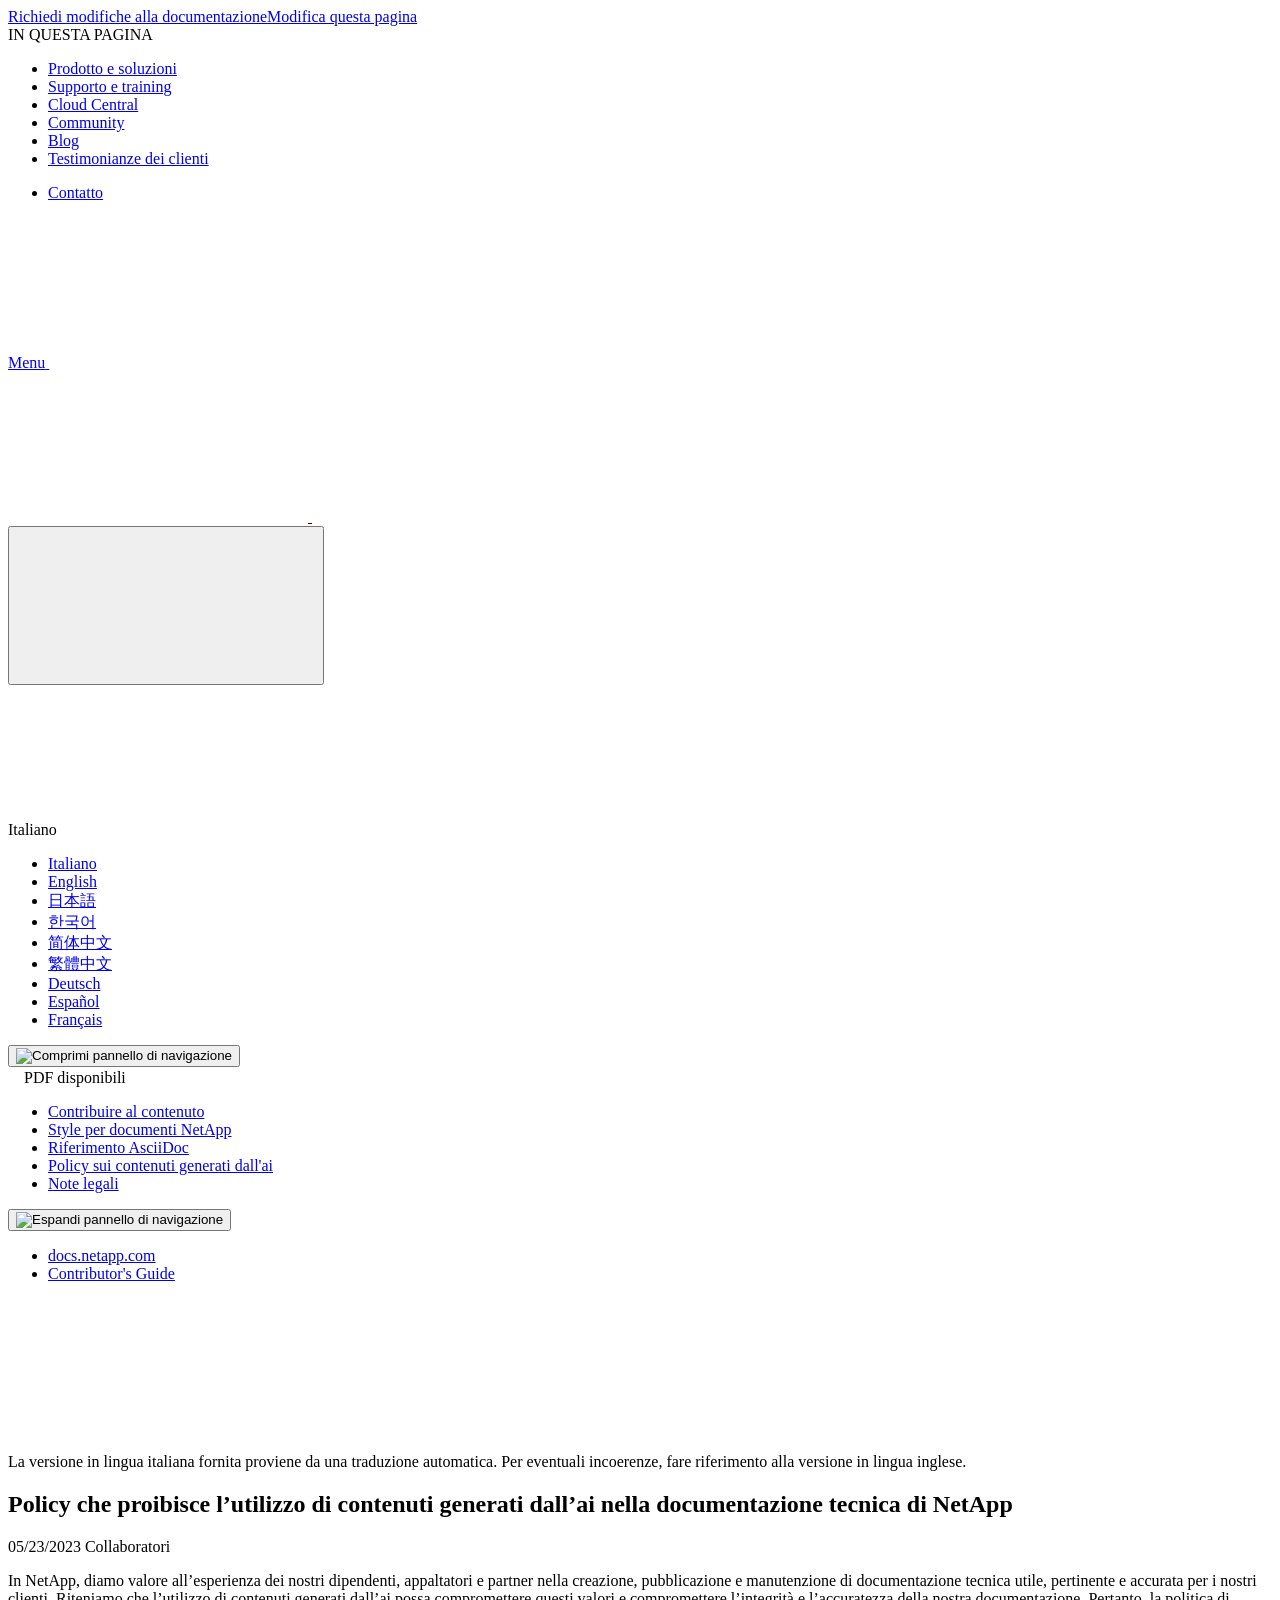
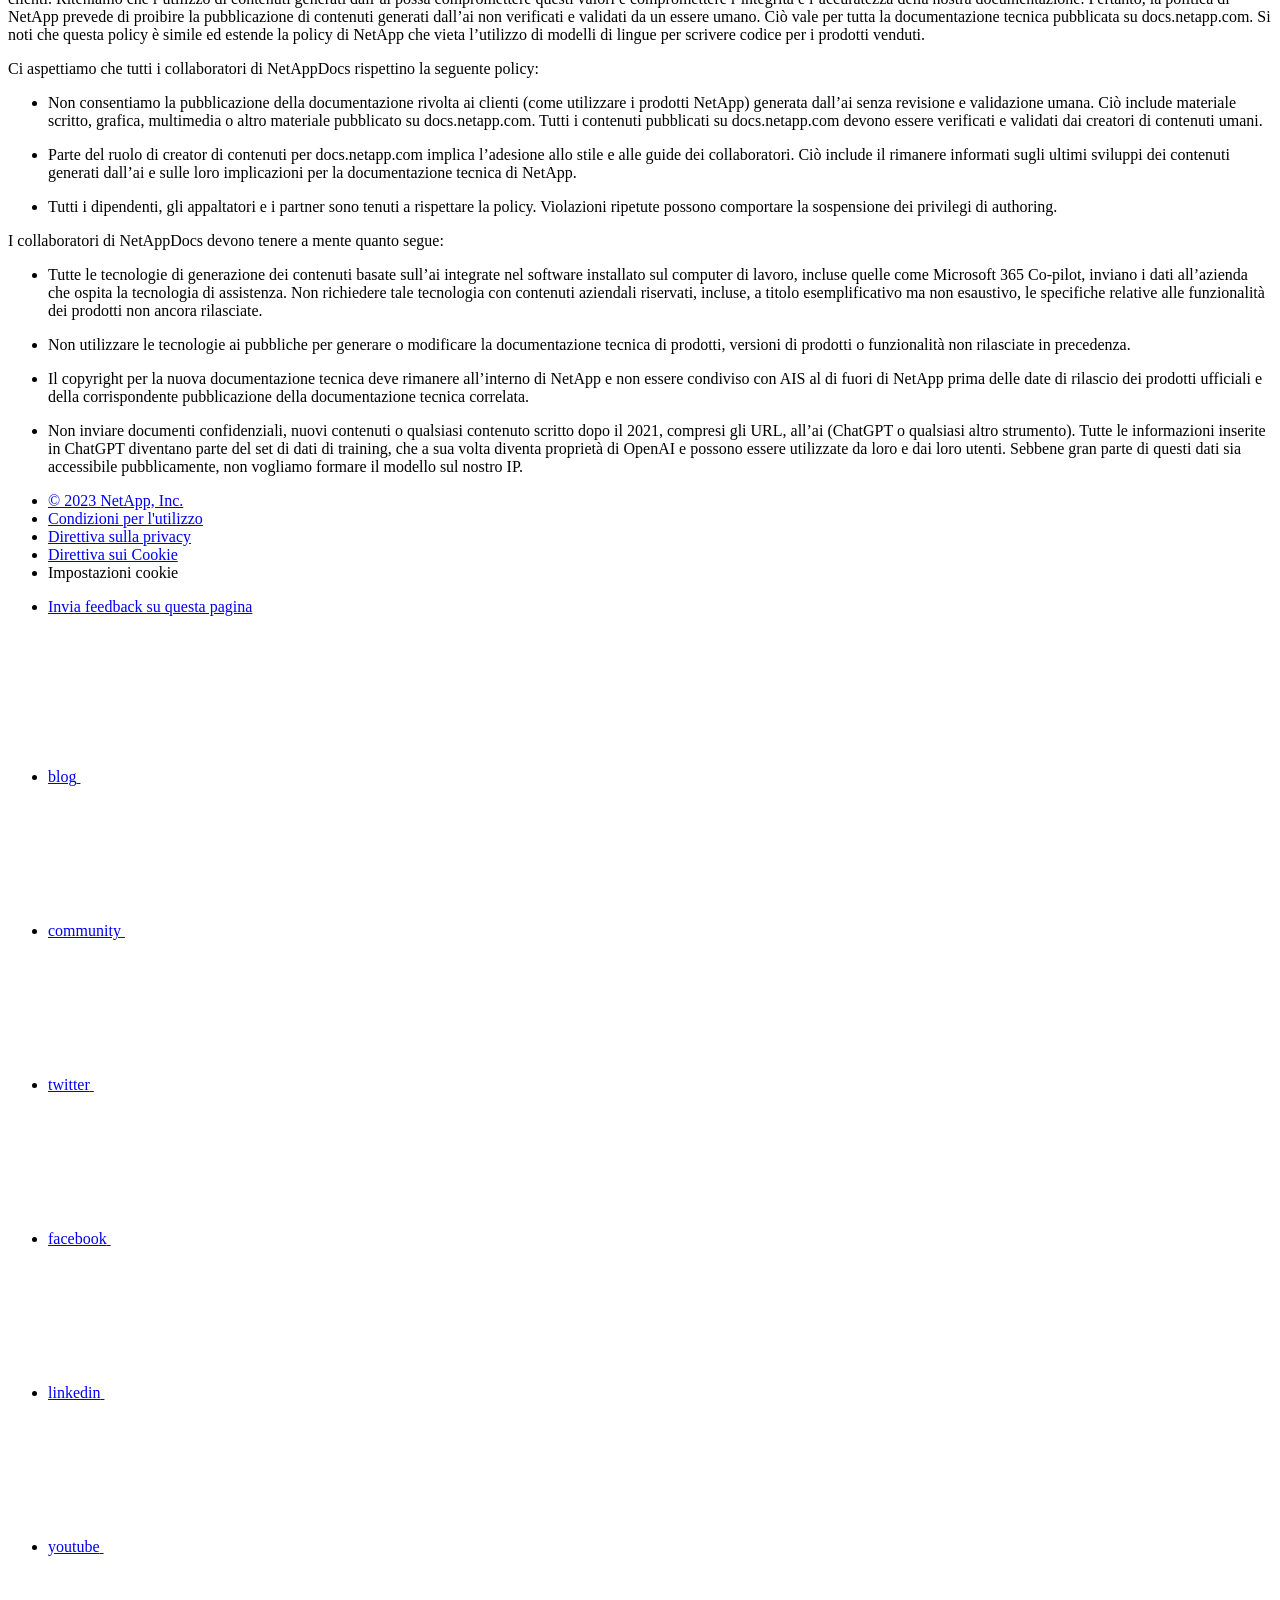
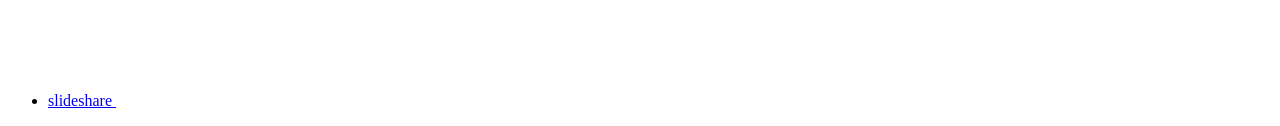
==== ai-policy.html @ 7e646322 "Built from d47c347 NetAppDocs/netappdocs-build@73ca6c326a582395d28c7fc24592a8a6bb7efa25" ====
<!DOCTYPE html>
<html lang="it">
  <head class="at-element-marker">
  <title>Policy che proibisce l&#8217;utilizzo di contenuti generati dall&#8217;ai nella documentazione tecnica di NetApp</title>
  <meta charset="utf-8">
  <meta http-equiv="x-ua-compatible" content="ie=edge,chrome=1">
  <meta http-equiv="language" content="en">
  <meta name="viewport" content="width=device-width, initial-scale=1">
  <meta property="og:title" content="Policy che proibisce l&#8217;utilizzo di contenuti generati dall&#8217;ai nella documentazione tecnica di NetApp" />
	<meta property="og:type" content="website" />
	<meta property="og:url" content="https://docs.netapp.com/it-it/contribute/ai-policy.html" />
	<meta property="og:description" content="" />
  <meta property="og:image" content="https://docs.netapp.com/it-it/contribute/images/logo-tophat-social.png" />
  <meta property="og:image:alt" content="NetApp Logo" />
  <meta name="format-detection" content="telephone=no">
  <meta http-equiv="Content-Type" content="text/html; charset=utf-8">
  <meta http-equiv="encoding" content="utf-8">
  <meta http-equiv="nss-type" content="Product Documentation"/>
  <meta http-equiv="nss-subtype" content="User Guide"/><meta name="description" content="">
  <meta name="keywords" content=" "><!-- Icons -->
  <link rel="icon" href="/it-it/contribute/images/favicon.ico" type="image/x-icon">

  <!-- RSS Feed --><!-- CSS Definitions: NetApp CSS should be defined after generic css -->

  <!-- Elastic Search -->
  <link rel="stylesheet" href="//cdn.jsdelivr.net/searchkit/0.10.0/theme.css">

  <!-- Combined CSS -->
  <link rel="stylesheet" type="text/css" href="/it-it/contribute/css/netappdocs.css">

  
  <link rel="stylesheet" href="/it-it/contribute/css/landing-page.css" type="text/css">
  <link rel="stylesheet" href="/it-it/contribute/css/tabbed-blocks.css" type="text/css">
  <!-- Canonical url -->
  <link rel="canonical" href="https://docs.netapp.com/it-it/contribute/ai-policy.html" />
  <link rel="alternate" hreflang="x-default" href="https://docs.netapp.com/us-en/contribute/ai-policy.html" />
  <link rel="alternate" hreflang="it" href="https://docs.netapp.com/it-it/contribute/ai-policy.html" />
  <link rel="alternate" hreflang="en" href="https://docs.netapp.com/us-en/contribute/ai-policy.html" />
  <link rel="alternate" hreflang="ja" href="https://docs.netapp.com/ja-jp/contribute/ai-policy.html" />
  <link rel="alternate" hreflang="ko" href="https://docs.netapp.com/ko-kr/contribute/ai-policy.html" />
  <link rel="alternate" hreflang="zh-Hans" href="https://docs.netapp.com/zh-cn/contribute/ai-policy.html" />
  <link rel="alternate" hreflang="zh-Hant" href="https://docs.netapp.com/zh-tw/contribute/ai-policy.html" />
  <link rel="alternate" hreflang="de" href="https://docs.netapp.com/de-de/contribute/ai-policy.html" />
  <link rel="alternate" hreflang="es" href="https://docs.netapp.com/es-es/contribute/ai-policy.html" />
  <link rel="alternate" hreflang="fr" href="https://docs.netapp.com/fr-fr/contribute/ai-policy.html" />
  <link rel='stylesheet' href='/it-it/contribute/css/na-feature.css' type='text/css'><!-- Top level site integrations --><script>
    function addAdobeLaunch(adobeId) {
      var head = document.getElementsByTagName('head')[0];
      var adobe = document.createElement("script");
      adobe.type = "text/plain";
      adobe.className = "optanon-category-C0002";
      adobe.src = "//assets.adobedtm.com/60287eadf1ee/c284da483c83/"+adobeId+".min.js";
      head.appendChild(adobe);
    }

    function addGoogleAnalytics(gtagId) {
      var google = document.createElement("script");
      google.type = "text/plain";
      google.className = "optanon-category-C0002";
      google.src = "https://www.googletagmanager.com/gtag/js?id="+gtagId;
      var head = document.getElementsByTagName('head')[0];
      head.appendChild(google);

      window.dataLayer = window.dataLayer || [];
      function gtag(){dataLayer.push(arguments);}
      gtag('js', new Date());
      gtag('config', gtagId);
    }

    function addConsent(consentId) {
      var head = document.getElementsByTagName('head')[0];
      var onetrustConsent = document.createElement("script");
      onetrustConsent.type = "text/javascript";
      onetrustConsent.src = "https://cdn.cookielaw.org/consent/"+consentId+"/OtAutoBlock.js";
      head.appendChild(onetrustConsent);

      var onetrustScript = document.createElement("script");
      onetrustScript.type = "text/javascript";
      onetrustScript.src = "https://cdn.cookielaw.org/scripttemplates/otSDKStub.js";
      onetrustScript.charset = "UTF-8";
      onetrustScript.dataset.documentLanguage = "true";
      onetrustScript.dataset.domainScript = consentId;
      head.appendChild(onetrustScript);
    }addConsent("72570c5c-fe30-465f-b0e0-b77f7fb4ae34");
    addAdobeLaunch("launch-e9ff3acac59f");
    addGoogleAnalytics("UA-81697994-3");function OptanonWrapper() { }
  </script>
  <script src="https://cdnjs.cloudflare.com/ajax/libs/jquery/2.1.4/jquery.min.js"></script>
  <script src="https://cdnjs.cloudflare.com/ajax/libs/jquery-cookie/1.4.1/jquery.cookie.min.js"></script>

  <!-- Used for Product Family Page Sidebar Visibility --><!-- Used to import Promise for IE. Required for SearchKit -->
  <script src="https://cdnjs.cloudflare.com/ajax/libs/bluebird/3.3.5/bluebird.min.js"></script><script src='/it-it/contribute/js/na-search.js'></script><script src='/it-it/contribute/js/na-pagenav.js'></script><script src='/it-it/contribute/js/na-utility.js'></script>
 <!--  
  <link rel='stylesheet' href='/it-it/contribute/css/prism.css' type='text/css'>
  <link rel='stylesheet' href='/it-it/contribute/css/prism-netapp.css' type='text/css'>
 -->

  <!-- <script src='/it-it/contribute/js/na-utility.js'></script> -->
  <script src='/it-it/contribute/js/clouddocs.js'></script>
  <script src='/it-it/contribute/js/jquery.navgoco.min.js'></script>
  <script src="https://maxcdn.bootstrapcdn.com/bootstrap/3.3.7/js/bootstrap.min.js" integrity="sha384-Tc5IQib027qvyjSMfHjOMaLkfuWVxZxUPnCJA7l2mCWNIpG9mGCD8wGNIcPD7Txa" crossorigin="anonymous"></script>
  <!-- <script src='/it-it/contribute/js/toc.js'></script> -->
  <!-- <script src='/it-it/contribute/js/customscripts.js'></script> --><script>
      $(document).ready(function() {
          
          var collapseOnInit = true;
          

          var navSettings = {
              "caretHtml": '',
              "accordion": collapseOnInit,
              "openClass": 'active', // open
              "save": false, // leave false or nav highlighting doesn't work right
              "cookie": {
                  "name": 'navgoco',
                  "expires": false,
                  "path": '/'
              },
              "slide": {
                  "duration": 400,
                  "easing": 'swing'
              }
          };

          // Initialize navgoco with default options
          $("#mysidebar").navgoco(navSettings);
          

          $("#collapseAll").click(function(e) {
              e.preventDefault();
              $("#mysidebar").navgoco('toggle', false);
          });

          $("#expandAll").click(function(e) {
              e.preventDefault();
              $("#mysidebar").navgoco('toggle', true);
          });

          $(".sidebar-nav-container").on("scroll", function() {
            $.cookie("sidebarScroll", $(".sidebar-nav-container").scrollTop(), {
              path    : "/it-it/contribute"  
            });
          });
          $(function() {
            if ($.cookie("sidebarScroll")) {
              $(".sidebar-nav-container").scrollTop($.cookie("sidebarScroll"));
            }
          });

      });

  </script>
  <script>
      $(document).ready(function() {
          $("#tg-sb-link").click(function() {
              $("#tg-sb-sidebar").toggle();
              $("#tg-sb-content").toggleClass('col-md-9');
              $("#tg-sb-content").toggleClass('col-md-12');
              $("#tg-sb-icon").toggleClass('fa-toggle-on');
              $("#tg-sb-icon").toggleClass('fa-toggle-off');
          });
      });
  </script>
  <script src='/it-it/contribute/js/custom-dropdown.js'></script>
  <script src='/it-it/contribute/js/FileSaver.min.js'></script>
  <script src='/it-it/contribute/js/jszip-utils.min.js'></script>
  <script src='/it-it/contribute/js/jszip.min.js'></script>
  <!-- <script src='/it-it/contribute/js/pdf-ux.js'></script> -->
</head>


  <body class role="document" data-flavor="">
    <div id="page" class="n-off-canvas-menu">
      <div class="n-off-canvas-menu__menu"><!--TODO: Add offcanvas code --></div>
      <div class="n-off-canvas-menu__content-wrap">
        <header class="site-header" id="banner">
  
  <!-- Start Page Toolbar -->
  
  <div class="page-nav-toolbar"><div class="page-nav-contribute"><a target="_blank" href="https://github.com/NetAppDocs/contribute.it-it/issues/new?template=new-from-page.yml&page-url=https://docs.netapp.com/it-it/contribute/ai-policy.html&page-title=Policy che proibisce l&#8217;utilizzo di contenuti generati dall&#8217;ai nella documentazione tecnica di NetApp" class="page-nav-contribute-link" role="button"><img src="/it-it/contribute/images/discuss-sm.svg" alt="" class="github-icon" />Richiedi modifiche alla documentazione</a><a target="_blank" href="https://github.com/NetAppDocs/contribute/blob/main/ai-policy.adoc" class="page-nav-contribute-link" role="button"><img src="/it-it/contribute/images/edit-sm.svg" alt="" class="github-icon" />Modifica questa pagina</a><a target="_blank" href="https://docs.netapp.com/us-en/contribute/" class="page-nav-contribute-link" style="visibility: hidden;" ><img src="/it-it/contribute/images/article-sm.svg" alt="" class="github-icon" />Scopri come collaborare</a></div>
    <div class="page-nav-container">
      <nav class="page-nav-fixed">
        <div class="page-nav-title">IN QUESTA PAGINA</div>
        <div class="page-nav-links">
          <ul class="page-nav-inner" id="page-menu"></ul>
        </div>
      </nav>
    </div>
  </div>
  
  
  <!-- Start top_hat -->
  <div class="n-top-hat">
    <div class="n-container">
      <div class="n-top-hat__cross-property-nav">
        <ul class="n-top-hat__list">
          <li class="n-top-hat__list-item">
            <a href="https://www.netapp.com/products-a-z/" class="n-top-hat__link">Prodotto e soluzioni</a>
          </li>
          <li class="n-top-hat__list-item">
            <a href="https://www.netapp.com/support-and-training/netapp-university/" class="n-top-hat__link">Supporto e training</a>
          </li>
          <li class="n-top-hat__list-item">
            <a href="https://cloud.netapp.com" class="n-top-hat__link">Cloud Central</a>
          </li>
          <li class="n-top-hat__list-item">
            <a href="https://community.netapp.com/" class="n-top-hat__link">Community</a>
          </li>
          <li class="n-top-hat__list-item">
            <a href="https://blog.netapp.com/" class="n-top-hat__link">Blog</a>
          </li>
          <li class="n-top-hat__list-item">
            <a href="https://customers.netapp.com/en/" class="n-top-hat__link">Testimonianze dei clienti</a>
          </li>
        </ul>
      </div>
      <div class="n-top-hat__utils">
        <ul class="n-top-hat__list">
          <li class="n-top-hat__list-item">
            <a href="https://www.netapp.com/company/contact-us/" target="_self" class="n-top-hat__link" data-ntap-ui="contact-us">Contatto</a>
          </li>
        </ul>
      </div>
    </div>
  </div>
  <!-- End top_hat -->

  <!-- Start property bar -->
  <style>
    .n-property-navigation-bar__menus--desktop-experience .n-menu--mega__default-content__heading span {
    color: #34B0FF;
    }
  </style>
  <div class="n-property-bar " data-ntap-ui="sticky-nav">
    <div class="n-property-bar__inner-wrap">
      <div class="n-property-bar__menu-toggle">
        <a href="#" class="n-property-bar__menu-toggle-link">
          <span class="n-property-bar__menu-toggle-text">Menu</span>
          <svg class="n-icon-bars n-property-bar__menu-toggle-icon" aria-labelledby="title">
            <title>bars</title>
            <use xlink:href="/it-it/contribute/images/sprite.svg#bars"></use>
          </svg>
        </a>
      </div>
      <div class="n-property-bar__property-mark ">
        <a href="https://www.netapp.com" class="n-property-bar__property-link">
          <div class="n-property-bar__logo">
            <svg class="n-icon-netapp-mark n-icon-netapp-mark n-property-bar__netapp-mark-icon" aria-labelledby="title">
              <title>netapp-mark</title>
              <use xlink:href="/it-it/contribute/images/sprite.svg#netapp-mark"></use>
            </svg>
            <svg class="n-icon-netapp-logo n-property-bar__logo-svg" aria-labelledby="title">
              <title>netapp-logo</title>
              <use xlink:href="/it-it/contribute/images/sprite.svg#netapp-logo"></use>
            </svg>
          </div>
        </a>
      </div>

      
      
      
      <div class="search-property-bar">
        <div id="search-demo-container" class="searchbox n-property-bar__search">
          <div id="react-search" 
          data-search-html="/it-it/contribute/search.html"
          data-type="widget" 
          data-placeholder="Esplora la documentazione"
          data-no-results-found="Nessun risultato per {query}"
          data-did-you-mean="Cerca {suggestion}."
          data-no-results-found-did-you-mean="Nessun risultato per {query}. Intendi {suggestion}?"
          data-results-found="{hitCount} risultati trovati"
          data-error-message="Si è verificato un problema durante il recupero dei risultati. Riprova."
          data-error-reset="Reimposta ricerca"
          data-sk-es-pf-indexes=""
          data-flavor=""></div>
          <button class="n-property-bar__search-toggle-button" type="button">
            <svg class="n-icon-search n-property-bar__search-toggle-button-icon" aria-labelledby="title">
              <title>search</title>
              <use xmlns:xlink="http://www.w3.org/1999/xlink" xlink:href="/it-it/contribute/images/sprite.svg#search"></use>
            </svg>
          </button>
        </div>
      </div>
      
    </div>
  </div>
  <div class="n-property-bar__toolbar">
    <!-- Start Language Selector --><div id="language-dropdown" class="custom-dropdown custom-dropdown-lang">
      <div class="custom-dropdown-select custom-dropdown-select-lang">
      <span class="lang-name">Italiano</span>
          <svg class="n-globe__icon" aria-labelledby="title">
            <title>globe</title>
            <use xmlns:xlink="http://www.w3.org/1999/xlink" xlink:href="/it-it/contribute/images/sprite.svg#globe"></use>
          </svg>
        </button>
      </div>

      <ul class="custom-dropdown-menu"><li>
          <a href="https://docs.netapp.com/it-it/contribute/ai-policy.html" target="_self"><span translate="no" class="notranslate">Italiano</span></a>
        </li><li>
          <a href="https://docs.netapp.com/us-en/contribute/ai-policy.html" target="_self"><span translate="no" class="notranslate">English</span></a>
        </li><li>
          <a href="https://docs.netapp.com/ja-jp/contribute/ai-policy.html" target="_self"><span translate="no" class="notranslate">日本語</span></a>
        </li><li>
          <a href="https://docs.netapp.com/ko-kr/contribute/ai-policy.html" target="_self"><span translate="no" class="notranslate">한국어</span></a>
        </li><li>
          <a href="https://docs.netapp.com/zh-cn/contribute/ai-policy.html" target="_self"><span translate="no" class="notranslate">简体中文</span></a>
        </li><li>
          <a href="https://docs.netapp.com/zh-tw/contribute/ai-policy.html" target="_self"><span translate="no" class="notranslate">繁體中文</span></a>
        </li><li>
          <a href="https://docs.netapp.com/de-de/contribute/ai-policy.html" target="_self"><span translate="no" class="notranslate">Deutsch</span></a>
        </li><li>
          <a href="https://docs.netapp.com/es-es/contribute/ai-policy.html" target="_self"><span translate="no" class="notranslate">Español</span></a>
        </li><li>
          <a href="https://docs.netapp.com/fr-fr/contribute/ai-policy.html" target="_self"><span translate="no" class="notranslate">Français</span></a>
        </li></ul>
    </div>
    <!-- End Language Selector -->

    <div class="n-property-bar__cta"></div>
  </div>
  <!-- End property bar -->
</header>


        <main id="n-main-content" class="n-main-content">
          <!-- Start Documentation Content -->
<div class="ie-main">
  <!-- Sidebar Column -->
  
  <div class="col-md-3" id="sidebar-height">
      <button id="btn-sidebar-collapse" onclick="hideSidebar()"><img src="/it-it/contribute/images/collapse.png" alt="Comprimi pannello di navigazione"></button>
      <div class="n-pdf-header">
  <a id="toggleButtonPdf" class="n-pdf-button" type="button">
    <img src="/it-it/contribute/images/pdf.png" alt="" width="16" height="16"/>PDF disponibili<span>
    </span>
  </a>
</div>
<div class="n-pdf-body-container">
  <ul id="toggleContainerPdf" class="n-pdf-body" style="display:none;"><li class="pdf-ux-container">
        
        
        
        <a target="_blank" href="/it-it/contribute/pdfs/fullsite-sidebar/Contribuisci_ai_contenuti_tecnici_di_NetApp_in_GitHub.pdf" >
          <img src="/it-it/contribute/images/pdf.png" alt="" width="16" height="16"/>PDF del sito di questa documentazione</a>






    <ul class="subfolders" id="pdf-remove" style="display:none;"><li class="active"></li></ul>
  



</li></ul>
  <div class="zip-pdf-link-container" style="display: none;">   
    <a href="#" id="zipPdf">
      <img src="/it-it/contribute/images/pdf-zip.png" alt="" width="16" height="16"/>
      <pre>Raccolta di documenti PDF separati<span class="zip-size"></span></pre>
    </a><div id="zip-link-popup" class="hide">
    <div class="inner-modal">
        <div class="downloading-progress">
            <div class="spinner"></div>
            <h1>Creating your file...</h1>
            <div>This may take a few minutes. Thanks for your patience.</div>
            <button class="cancel-download-btn" type="button">Cancel</button>
        </div>
        <div class="download-complete hide">
            <div class="done-icon">
                <svg xmlns="http://www.w3.org/2000/svg" width="24" height="24" viewBox="0 0 24 24"><path d="M20.285 2l-11.285 11.567-5.286-5.011-3.714 3.716 9 8.728 15-15.285z"/></svg>
            </div>
            <div>Your file is ready</div>
            <button class="cancel-download-btn" type="button">OK</button>
        </div>
    </div>
</div>
<script>
    $(".cancel-download-btn").click(function(){
        $("#zip-link-popup").addClass("hide");
        $("#zip-link-popup .downloading-progress").removeClass("hide");
        $("#zip-link-popup .download-complete").addClass("hide");
    });
</script></div>
</div>
<script>
  $("#toggleContainerPdf li.active:last-child").parents('ul.subfolders').toggle('display');
  $("#toggleButtonPdf").click(function () {
    $("#toggleContainerPdf").toggle('display');
    $(".n-pdf-body-container .zip-pdf-link-container").toggle('display');
  });
</script><div class="sidebar-nav-container" id="mysidebardiv">
  <ul id="mysidebar" class="nav"><li 
      data-pdf-exists="true" 
      data-pdf-filename="Contribuire al contenuto"
      data-li-level="1#" 
      class=" "
    ><a class="na-navbar-padding" href="/it-it/contribute/index.html">
        Contribuire al contenuto
      </a></li><li 
      data-pdf-exists="true" 
      data-pdf-filename="Style per documenti NetApp"
      data-li-level="1#" 
      class=" "
    ><a class="na-navbar-padding" href="/it-it/contribute/style.html">
        Style per documenti NetApp
      </a></li><li 
      data-pdf-exists="true" 
      data-pdf-filename="Riferimento AsciiDoc"
      data-li-level="1#" 
      class=" "
    ><a class="na-navbar-padding" href="/it-it/contribute/asciidoc_syntax.html">
        Riferimento AsciiDoc
      </a></li><li 
      data-pdf-exists="true" 
      data-pdf-filename="Policy sui contenuti generati dall'ai"
      data-li-level="1#" 
      class="  active "
    ><a class="na-navbar-padding" href="/it-it/contribute/ai-policy.html">
        Policy sui contenuti generati dall'ai
      </a></li><li 
      data-pdf-exists="true" 
      data-pdf-filename="Note legali"
      data-li-level="1#" 
      class=" "
    ><a class="na-navbar-padding" href="/it-it/contribute/legal-notices.html">
        Note legali
      </a></li></ul>
</div>
<script>
  window.onscroll = () => {
    const value = -40 - (document.body.scrollHeight - (window.innerHeight + document.scrollingElement.scrollTop));
    
    document.getElementById("sidebar-height").style.bottom = Math.max(0,value) + "px";
};
</script>
<!-- this highlights the active parent class in the navgoco sidebar. this is critical so that the parent expands when you're viewing a page. This must appear below the sidebar code above. Otherwise, if placed inside customscripts.js, the script runs before the sidebar code runs and the class never gets inserted.-->
<script>$("li.active").parents('li').toggleClass("active");</script>
<script>$("#mysidebar li.active").parents('ul').css("display","block");</script>


  </div>
  

  <div class="ie-content-pane n-doc__component-detail-content n-doc__component-detail-content--show-code">
    <!-- Begin of page container --><article class="page-content" id="main">
      <div class="ie-utility">
  <button id="btn-sidebar-expand" onclick="showSidebar()"><img src="/it-it/contribute/images/expand.png" alt="Espandi pannello di navigazione"></button>
  <div class="ie-menu">
    <div class="n-breadcrumb">
      <ul class="n-breadcrumb__list">
        <li class="n-breadcrumb__list-item">
          <a href="https://docs.netapp.com">docs.netapp.com</a>
        </li>
        

        

        <li class="n-breadcrumb__list-item">
          <a href="/it-it/contribute/">Contributor's&nbsp;Guide</a>
        </li>

      </ul>
    </div>
    <div style="clear: both"></div><!-- Main needs to have height -->
  </div>
</div>

      <div class="ie-nmt-disclaimer">
  <span>
    <div class="ie-nmt-disclaimer-container">
      <div class="ie-nmt-disclaimer-icon">
        <svg class="luci-icon" aria-hidden="true">
          <use xlink:href="/it-it/contribute/images/sprite.svg#circle-info">
        </svg>
      </div>
      <div class="ie-nmt-disclaimer-content">
        <span> La versione in lingua italiana fornita proviene da una traduzione automatica. Per eventuali incoerenze, fare riferimento alla versione in lingua inglese. </span>
      </div>
      <div style="clear:both;"></div>
    </div>
  </span>
</div><div class="n-doc__component-detail-heading-wrap">
  <h1 class="n-doc__component-detail-heading">Policy che proibisce l&#8217;utilizzo di contenuti generati dall&#8217;ai nella documentazione tecnica di NetApp</h1>
</div>


<p class="page-details">
  
    
    <time datetime="2023-05-23 06:37:46 +0000">05/23/2023</time>
    
  

<span>Collaboratori
</span>


</p>

<div class="paragraph lead">
<p>In NetApp, diamo valore all&#8217;esperienza dei nostri dipendenti, appaltatori e partner nella creazione, pubblicazione e manutenzione di documentazione tecnica utile, pertinente e accurata per i nostri clienti. Riteniamo che l&#8217;utilizzo di contenuti generati dall&#8217;ai possa compromettere questi valori e compromettere l&#8217;integrità e l&#8217;accuratezza della nostra documentazione. Pertanto, la politica di NetApp prevede di proibire la pubblicazione di contenuti generati dall&#8217;ai non verificati e validati da un essere umano. Ciò vale per tutta la documentazione tecnica pubblicata su docs.netapp.com. Si noti che questa policy è simile ed estende la policy di NetApp che vieta l&#8217;utilizzo di modelli di lingue per scrivere codice per i prodotti venduti.</p>
</div>
<div class="paragraph">
<p>Ci aspettiamo che tutti i collaboratori di NetAppDocs rispettino la seguente policy:</p>
</div>
<div class="ulist">
<ul>
<li>
<p>Non consentiamo la pubblicazione della documentazione rivolta ai clienti (come utilizzare i prodotti NetApp) generata dall&#8217;ai senza revisione e validazione umana. Ciò include materiale scritto, grafica, multimedia o altro materiale pubblicato su docs.netapp.com. Tutti i contenuti pubblicati su docs.netapp.com devono essere verificati e validati dai creatori di contenuti umani.</p>
</li>
<li>
<p>Parte del ruolo di creator di contenuti per docs.netapp.com implica l&#8217;adesione allo stile e alle guide dei collaboratori. Ciò include il rimanere informati sugli ultimi sviluppi dei contenuti generati dall&#8217;ai e sulle loro implicazioni per la documentazione tecnica di NetApp.</p>
</li>
<li>
<p>Tutti i dipendenti, gli appaltatori e i partner sono tenuti a rispettare la policy. Violazioni ripetute possono comportare la sospensione dei privilegi di authoring.</p>
</li>
</ul>
</div>
<div class="paragraph">
<p>I collaboratori di NetAppDocs devono tenere a mente quanto segue:</p>
</div>
<div class="ulist">
<ul>
<li>
<p>Tutte le tecnologie di generazione dei contenuti basate sull&#8217;ai integrate nel software installato sul computer di lavoro, incluse quelle come Microsoft 365 Co-pilot, inviano i dati all&#8217;azienda che ospita la tecnologia di assistenza. Non richiedere tale tecnologia con contenuti aziendali riservati, incluse, a titolo esemplificativo ma non esaustivo, le specifiche relative alle funzionalità dei prodotti non ancora rilasciate.</p>
</li>
<li>
<p>Non utilizzare le tecnologie ai pubbliche per generare o modificare la documentazione tecnica di prodotti, versioni di prodotti o funzionalità non rilasciate in precedenza.</p>
</li>
<li>
<p>Il copyright per la nuova documentazione tecnica deve rimanere all&#8217;interno di NetApp e non essere condiviso con AIS al di fuori di NetApp prima delle date di rilascio dei prodotti ufficiali e della corrispondente pubblicazione della documentazione tecnica correlata.</p>
</li>
<li>
<p>Non inviare documenti confidenziali, nuovi contenuti o qualsiasi contenuto scritto dopo il 2021, compresi gli URL, all&#8217;ai (ChatGPT o qualsiasi altro strumento). Tutte le informazioni inserite in ChatGPT diventano parte del set di dati di training, che a sua volta diventa proprietà di OpenAI e possono essere utilizzate da loro e dai loro utenti. Sebbene gran parte di questi dati sia accessibile pubblicamente, non vogliamo formare il modello sul nostro IP.</p>
</li>
</ul>
</div>

    </article>
    <!-- Page Container -->
  </div>

  <div style="clear: both"></div><!-- Main needs to have height --></div>

        </main>

        <footer class="n-footer">
  <div class="n-footer__bottom">
    <div class="n-container">
      <div class="n-footer__bottom-left">
        <div class="n-footer__copyright">
          <ul class="n-footer__copyright-list">
            <li class="n-footer__copyright-link">
              <a href="https://www.netapp.com/company/legal/copyright/">© 2023 NetApp, Inc.</a>
            </li>
            <li class="n-footer__copyright-link">
              <a href="https://www.netapp.com/company/legal/terms-of-use/">Condizioni per l'utilizzo</a>
            </li>
            <li class="n-footer__copyright-link">
              <a href="https://www.netapp.com/company/legal/privacy-policy/">Direttiva sulla privacy</a>
            </li>
            <li class="n-footer__copyright-link">
              <a href="https://www.netapp.com/company/legal/cookie-policy/">Direttiva sui Cookie</a>
            </li>
            <li class="n-footer__copyright-link">
              <a class="ot-sdk-show-settings">Impostazioni cookie</a>
            </li>
          </ul>
        </div>
      </div>
      <div class="n-footer__bottom-right">
        <div class="n-footer__copyright">
          <ul class="n-footer__copyright-list">
            <li class="n-footer__copyright-link">
              <a target="_self" href="javascript:netapp_mailto()">Invia feedback su questa pagina</a>
            </li>
          </ul>
        </div>
        <div class="n-footer__social-links">
          <ul class="n-footer__social-link-list">
            <li class="n-footer__social-link-list-item">
              <a class="n-footer__social-link" data-ntap-social="follow-blog" href="https://blog.netapp.com"
                target="_blank" title="blog" alt="blog">
                <span class="n-footer__social-link-text">blog</span>
                <svg class="n-icon-blog n-footer__social-link-icon" aria-labelledby="title">
                  <title>blog@</title>
                  <use xmlns:xlink="http://www.w3.org/1999/xlink"
                    xlink:href="/it-it/contribute/images/sprite.svg#blog"></use>
                </svg>
              </a>
            </li>
            <li class="n-footer__social-link-list-item">
              <a class="n-footer__social-link" data-ntap-social="follow-community" href="https://community.netapp.com/"
                target="_blank" title="community" alt="community">
                <span class="n-footer__social-link-text">community</span>
                <svg class="n-icon-community n-footer__social-link-icon" aria-labelledby="title">
                  <title>community@</title>
                  <use xmlns:xlink="http://www.w3.org/1999/xlink"
                    xlink:href="/it-it/contribute/images/sprite.svg#comments"></use>
                </svg>
              </a>
            </li>
            <li class="n-footer__social-link-list-item">
              <a class="n-footer__social-link" data-ntap-social="follow-twitter" href="https://twitter.com/netapp"
                target="_blank" title="twitter" alt="twitter">
                <span class="n-footer__social-link-text">twitter</span>
                <svg class="n-icon-twitter n-footer__social-link-icon" aria-labelledby="title">
                  <title>twitter@</title>
                  <use xmlns:xlink="http://www.w3.org/1999/xlink"
                    xlink:href="/it-it/contribute/images/sprite.svg#twitter"></use>
                </svg>
              </a>
            </li>
            <li class="n-footer__social-link-list-item">
              <a class="n-footer__social-link" data-ntap-social="follow-facebook" href="https://www.facebook.com/NetApp"
                target="_blank" title="facebook" alt="facebook">
                <span class="n-footer__social-link-text">facebook</span>
                <svg class="n-icon-facebook n-footer__social-link-icon" aria-labelledby="title">
                  <title>facebook@</title>
                  <use xmlns:xlink="http://www.w3.org/1999/xlink"
                    xlink:href="/it-it/contribute/images/sprite.svg#facebook"></use>
                </svg>
              </a>
            </li>
            <li class="n-footer__social-link-list-item">
              <a class="n-footer__social-link" data-ntap-social="follow-linkedin"
                href="https://www.linkedin.com/company/netapp" target="_blank" title="linkedin" alt="linkedin">
                <span class="n-footer__social-link-text">linkedin</span>
                <svg class="n-icon-linkedin n-footer__social-link-icon" aria-labelledby="title">
                  <title>linkedin@</title>
                  <use xmlns:xlink="http://www.w3.org/1999/xlink"
                    xlink:href="/it-it/contribute/images/sprite.svg#linkedin"></use>
                </svg>
              </a>
            </li>
            <li class="n-footer__social-link-list-item">
              <a class="n-footer__social-link" data-ntap-social="follow-youtube"
                href="https://www.youtube.com/user/NetAppTV" target="_blank" title="youtube" alt="youtube">
                <span class="n-footer__social-link-text">youtube</span>
                <svg class="n-icon-youtube n-footer__social-link-icon" aria-labelledby="title">
                  <title>youtube@</title>
                  <use xmlns:xlink="http://www.w3.org/1999/xlink"
                    xlink:href="/it-it/contribute/images/sprite.svg#youtube"></use>
                </svg>
              </a>
            </li>
            <li class="n-footer__social-link-list-item">
              <a class="n-footer__social-link" data-ntap-social="follow-slideshare"
                href="https://www.slideshare.net/NetApp" target="_blank" title="slideshare" alt="slideshare">
                <span class="n-footer__social-link-text">slideshare</span>
                <svg class="n-icon-slideshare n-footer__social-link-icon" aria-labelledby="title">
                  <title>slideshare@</title>
                  <use xmlns:xlink="http://www.w3.org/1999/xlink"
                    xlink:href="/it-it/contribute/images/sprite.svg#slideshare"></use>
                </svg>
              </a>
            </li>
          </ul>
        </div>
      </div>
    </div>
  </div>
</footer>

      </div><!-- Elasticsearch JS -->
      <script type="text/javascript" src='/it-it/contribute/js/bundle.js'></script>

      <!-- Syntax Highlighting -->
      <script type="text/javascript" src='/it-it/contribute/js/prism.js'></script>
      <script type="text/javascript" src='/it-it/contribute/js/prism-curl.js'></script>
    </div>
    <script>
      document.body.offsetWidth=1903;
      cookieLaw = {}
      cookieLaw.euCountry = "US";
      cookieLaw.invoke = function(){return false;}
    </script>
    <script src='/it-it/contribute/js/tabbed-blocks.js'></script>
    <script src='/it-it/contribute/js/sidebar.js'></script>
  </body></html>
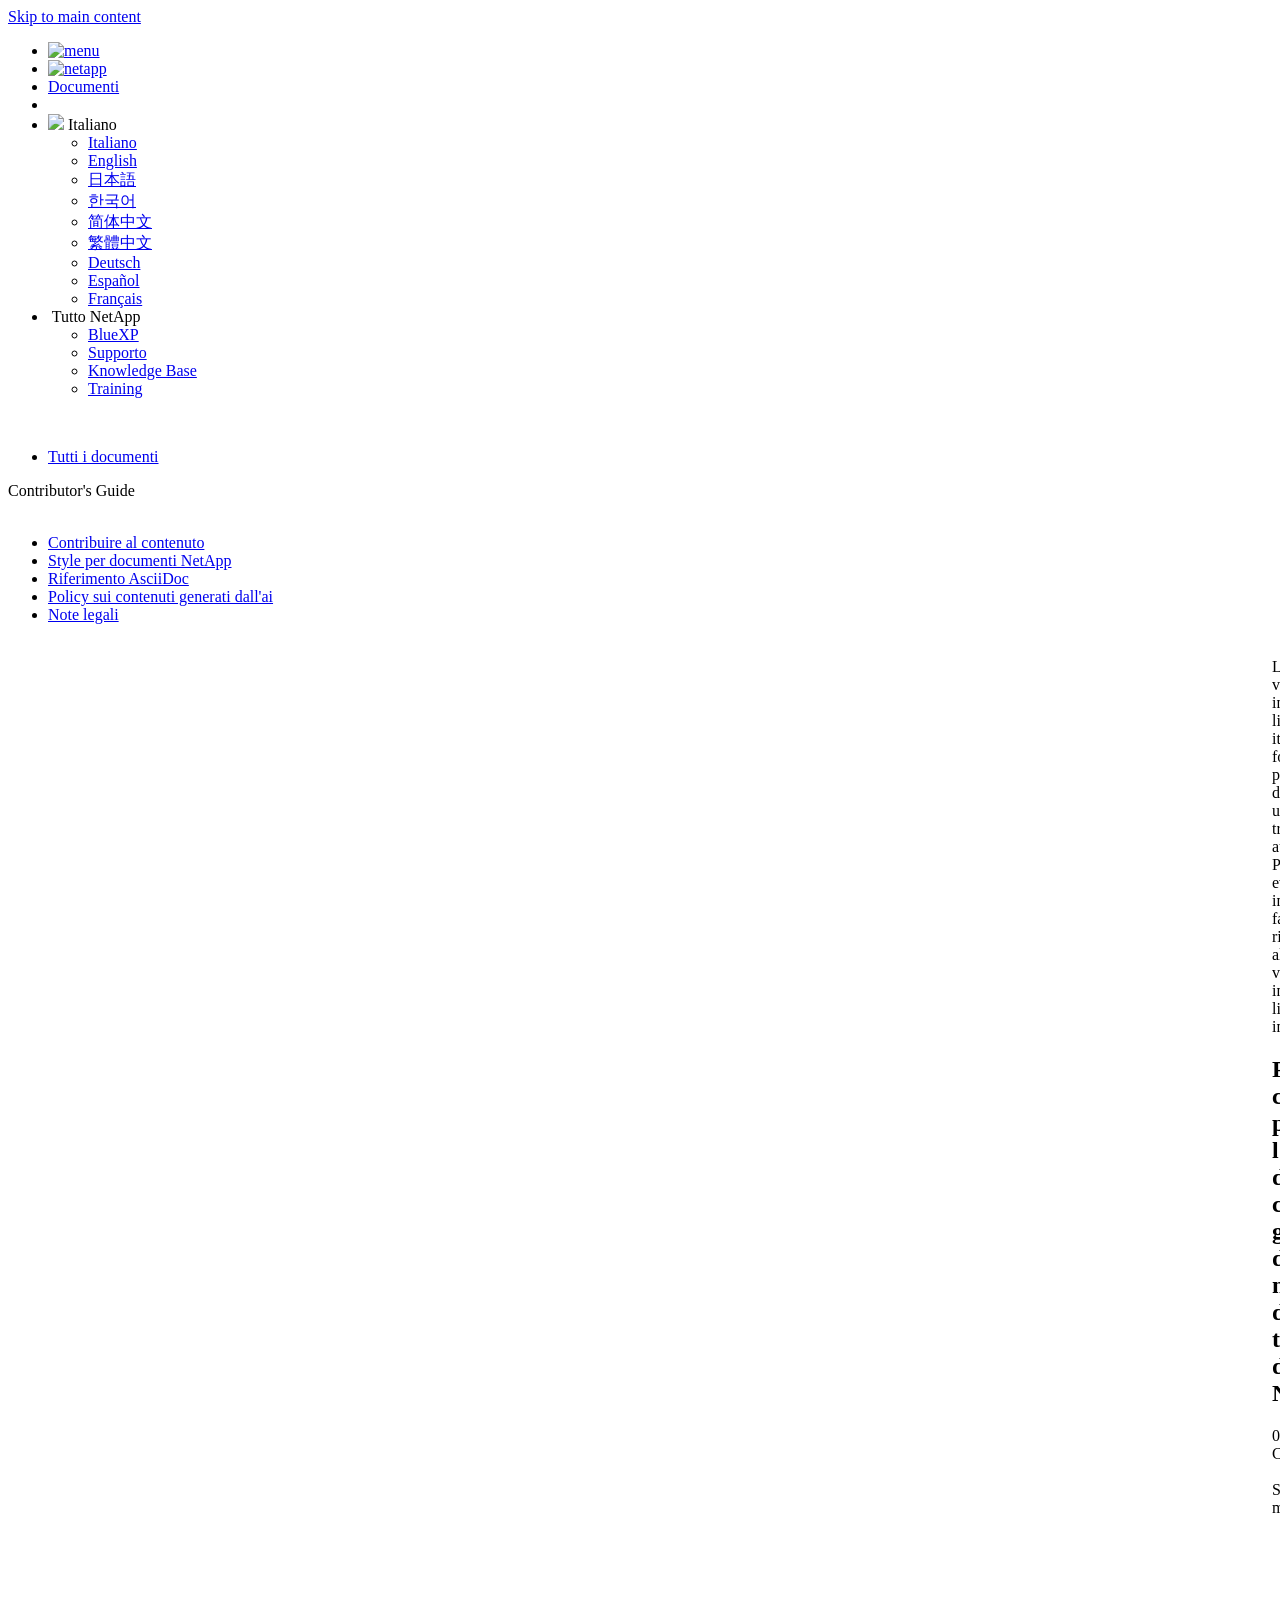
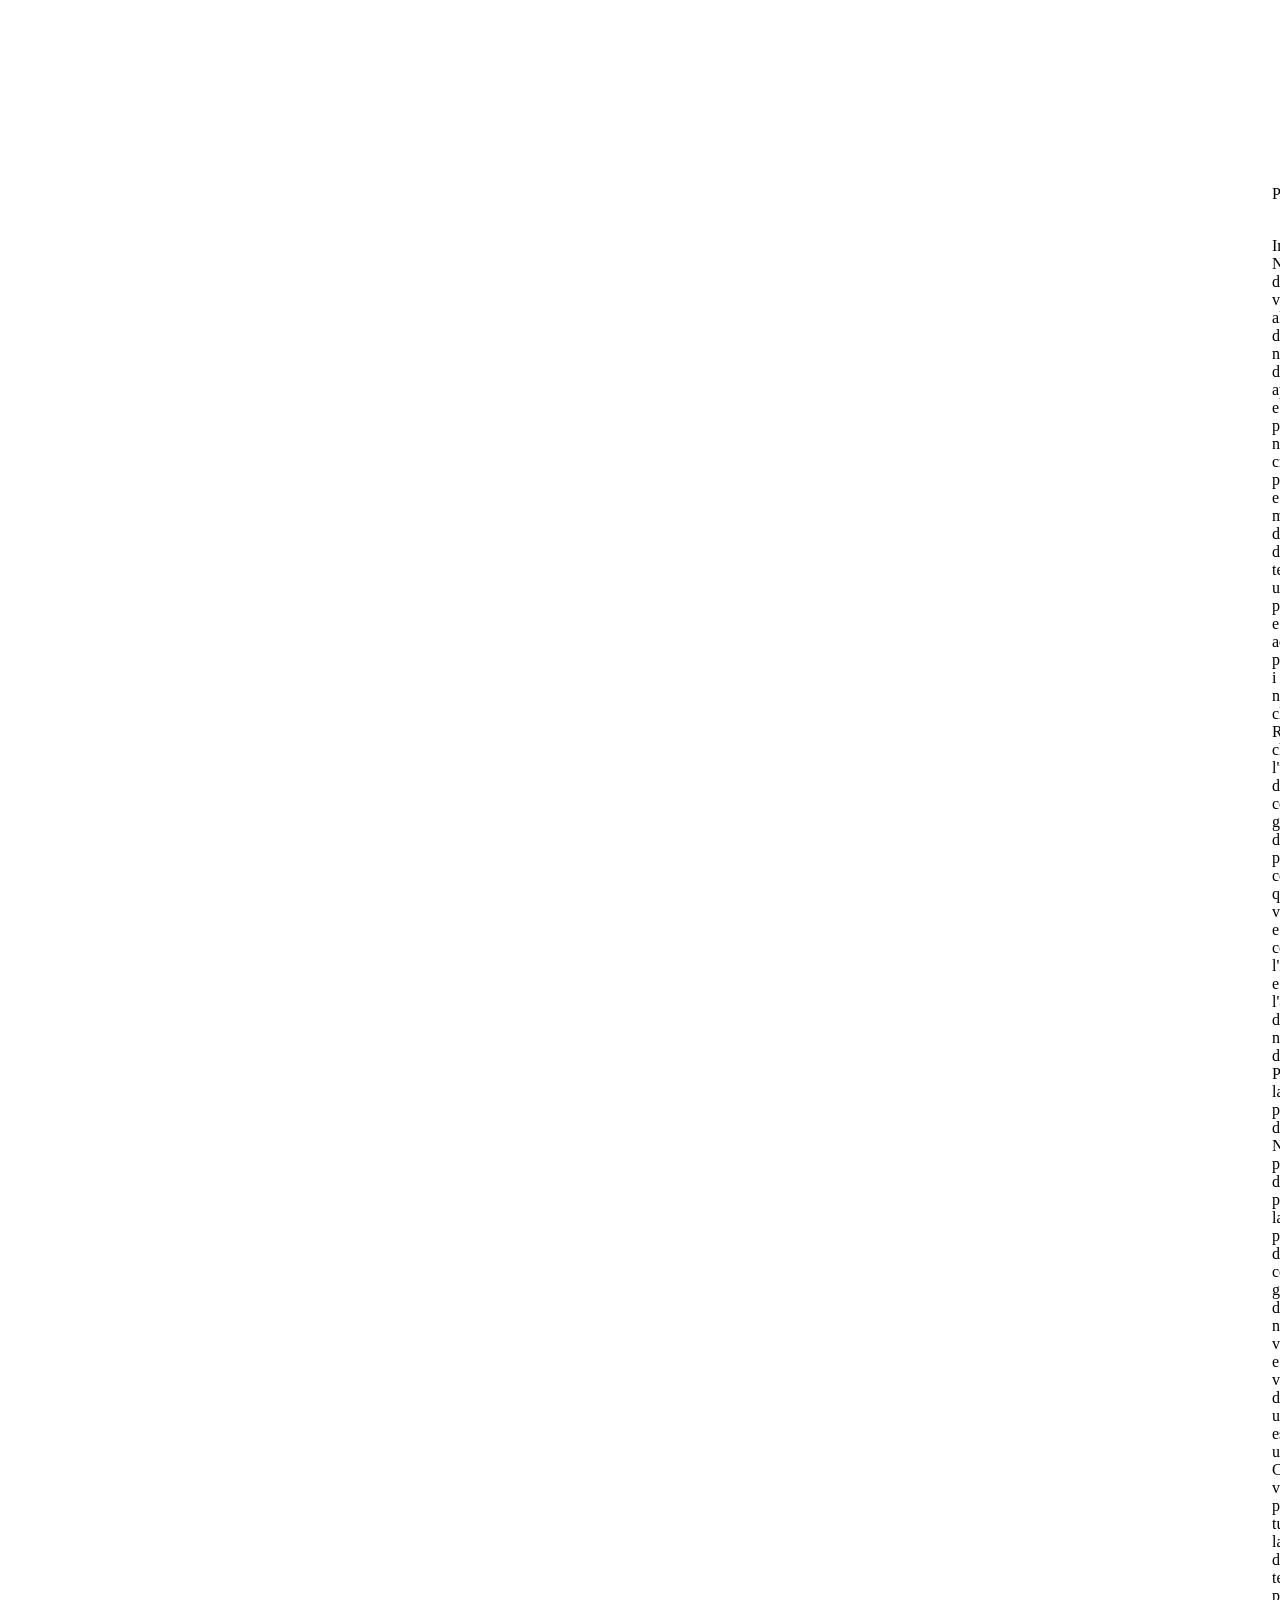
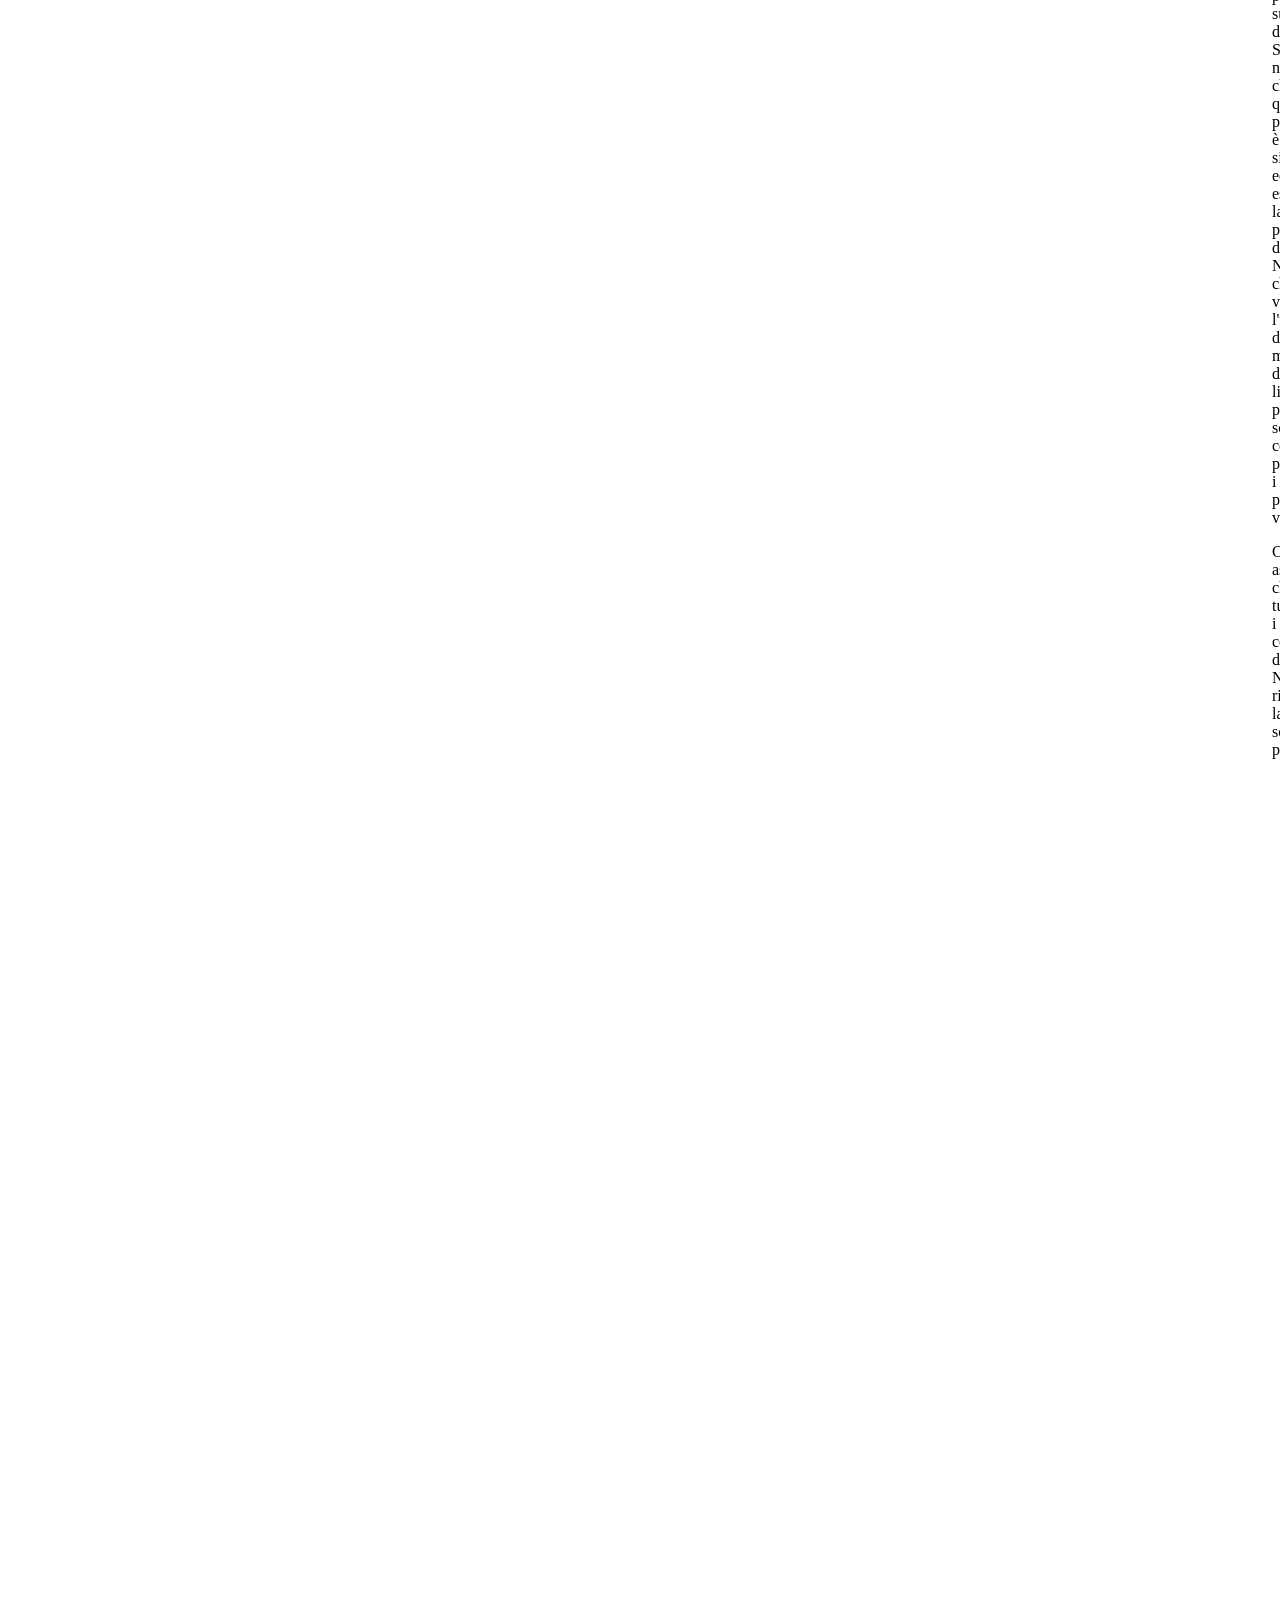
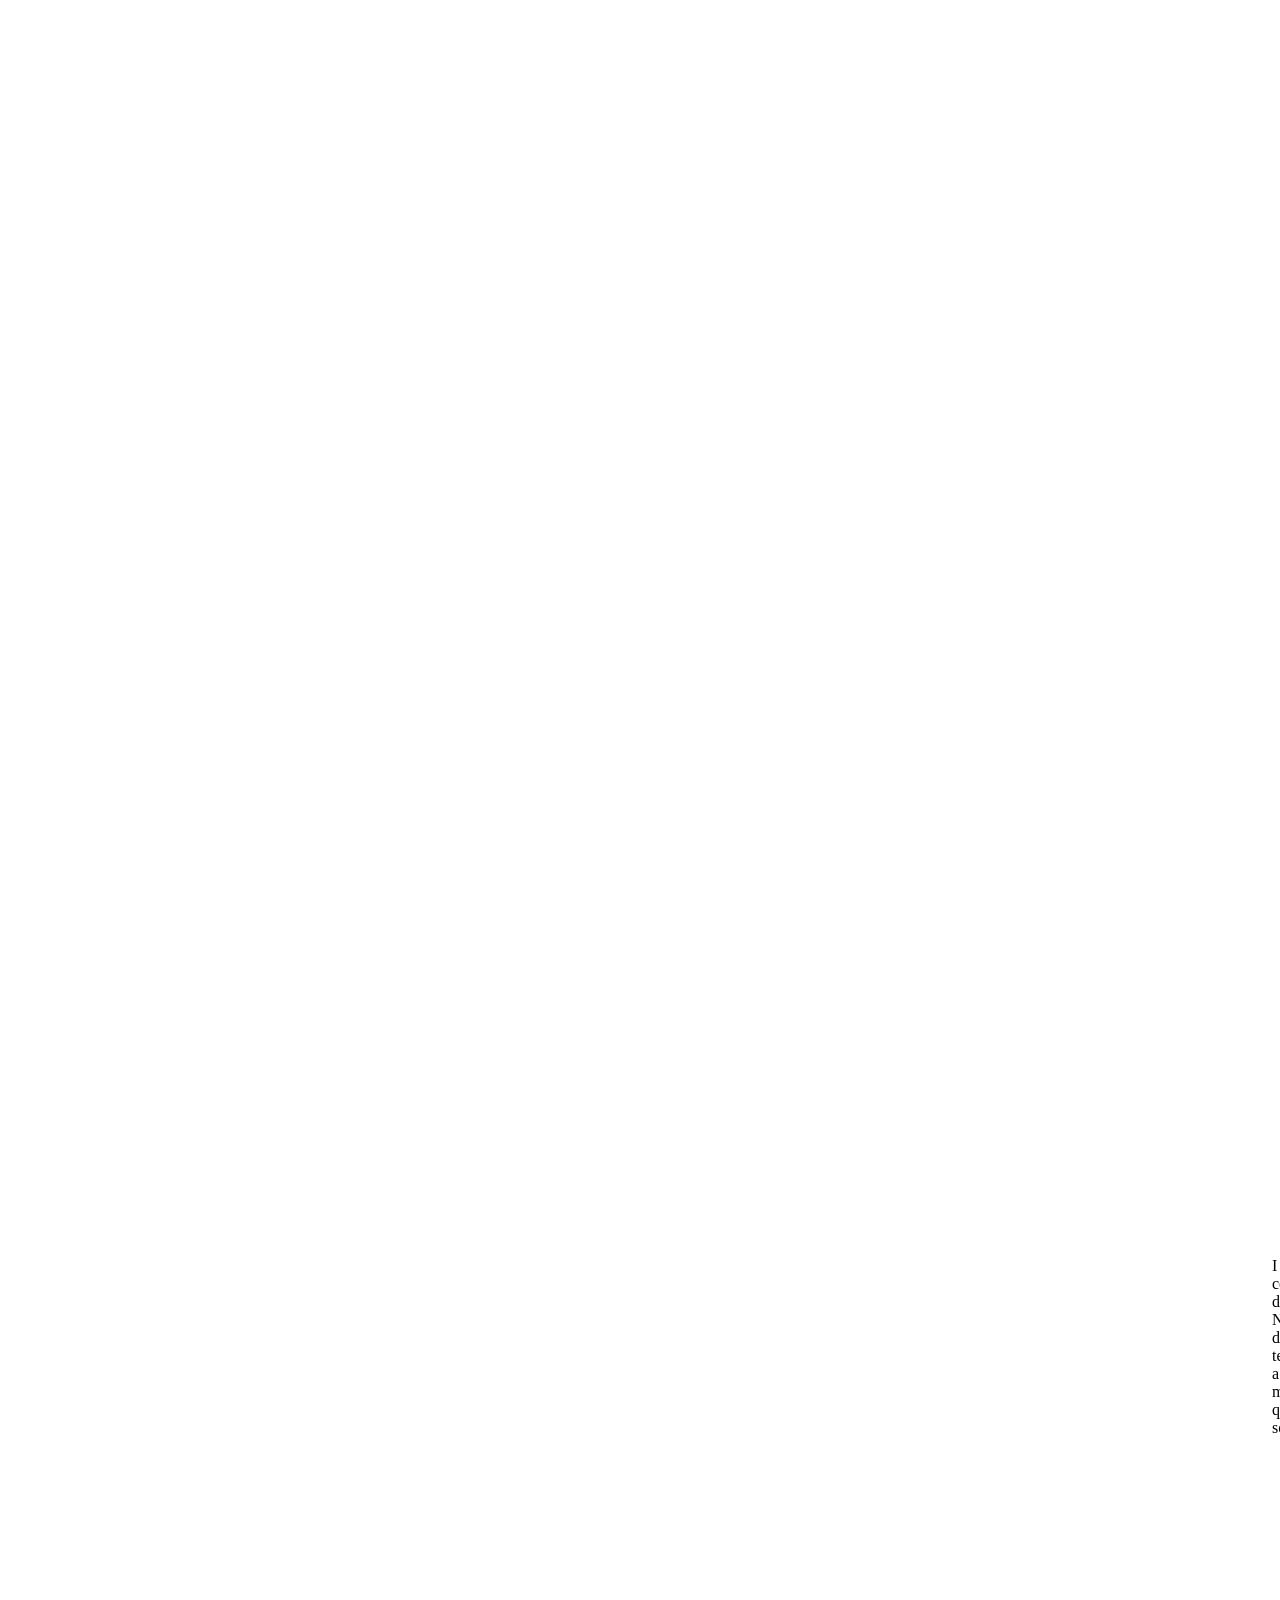
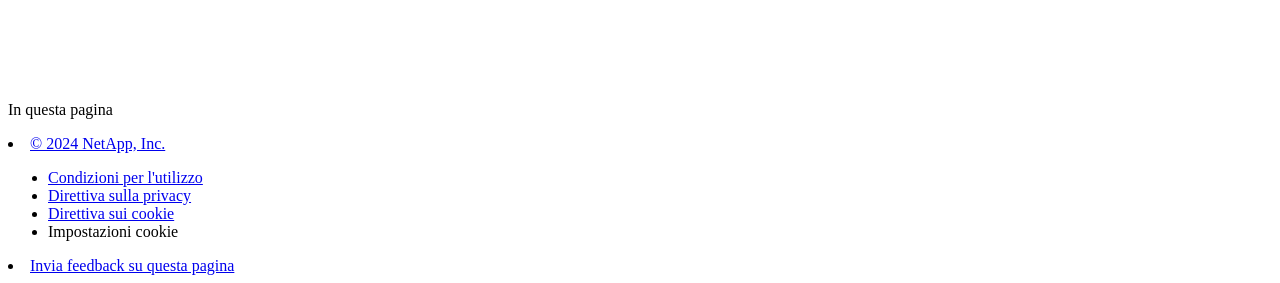
==== commit 63133d5a: "Built from b781315 NetAppDocs/netappdocs-build@e62e9a5111f4966ec7509b45b1ede21fffbf3237" ====
--- a/ai-policy.html
+++ b/ai-policy.html
@@ -1,12 +1,12 @@
 <!DOCTYPE html>
 <html lang="it">
   <head class="at-element-marker">
-  <title>Policy che proibisce l&#8217;utilizzo di contenuti generati dall&#8217;ai nella documentazione tecnica di NetApp</title>
+  <title>Policy che proibisce l'utilizzo di contenuti generati dall'ai nella documentazione tecnica di NetApp</title>
   <meta charset="utf-8">
   <meta http-equiv="x-ua-compatible" content="ie=edge,chrome=1">
   <meta http-equiv="language" content="en">
   <meta name="viewport" content="width=device-width, initial-scale=1">
-  <meta property="og:title" content="Policy che proibisce l&#8217;utilizzo di contenuti generati dall&#8217;ai nella documentazione tecnica di NetApp" />
+  <meta property="og:title" content="Policy che proibisce l'utilizzo di contenuti generati dall'ai nella documentazione tecnica di NetApp" />
 	<meta property="og:type" content="website" />
 	<meta property="og:url" content="https://docs.netapp.com/it-it/contribute/ai-policy.html" />
 	<meta property="og:description" content="" />
@@ -22,15 +22,13 @@
 
   <!-- RSS Feed --><!-- CSS Definitions: NetApp CSS should be defined after generic css -->
 
-  <!-- Elastic Search -->
-  <link rel="stylesheet" href="//cdn.jsdelivr.net/searchkit/0.10.0/theme.css">
 
   <!-- Combined CSS -->
-  <link rel="stylesheet" type="text/css" href="/it-it/contribute/css/netappdocs.css">
+  <link rel="stylesheet" type="text/css" href="/it-it/contribute/css/ie-netappdocs.css">
 
   
-  <link rel="stylesheet" href="/it-it/contribute/css/landing-page.css" type="text/css">
-  <link rel="stylesheet" href="/it-it/contribute/css/tabbed-blocks.css" type="text/css">
+  <link rel="stylesheet" href="/it-it/contribute/css/ie-landing-page.css" type="text/css">
+  <link rel="stylesheet" href="/it-it/contribute/css/ie-tabbed-blocks.css" type="text/css">
   <!-- Canonical url -->
   <link rel="canonical" href="https://docs.netapp.com/it-it/contribute/ai-policy.html" />
   <link rel="alternate" hreflang="x-default" href="https://docs.netapp.com/us-en/contribute/ai-policy.html" />
@@ -43,114 +41,48 @@
   <link rel="alternate" hreflang="de" href="https://docs.netapp.com/de-de/contribute/ai-policy.html" />
   <link rel="alternate" hreflang="es" href="https://docs.netapp.com/es-es/contribute/ai-policy.html" />
   <link rel="alternate" hreflang="fr" href="https://docs.netapp.com/fr-fr/contribute/ai-policy.html" />
-  <link rel='stylesheet' href='/it-it/contribute/css/na-feature.css' type='text/css'><!-- Top level site integrations --><script>
-    function addAdobeLaunch(adobeId) {
-      var head = document.getElementsByTagName('head')[0];
-      var adobe = document.createElement("script");
-      adobe.type = "text/plain";
-      adobe.className = "optanon-category-C0002";
-      adobe.src = "//assets.adobedtm.com/60287eadf1ee/c284da483c83/"+adobeId+".min.js";
-      head.appendChild(adobe);
-    }
-
-    function addGoogleAnalytics(gtagId) {
-      var google = document.createElement("script");
-      google.type = "text/plain";
-      google.className = "optanon-category-C0002";
-      google.src = "https://www.googletagmanager.com/gtag/js?id="+gtagId;
-      var head = document.getElementsByTagName('head')[0];
-      head.appendChild(google);
-
-      window.dataLayer = window.dataLayer || [];
-      function gtag(){dataLayer.push(arguments);}
-      gtag('js', new Date());
-      gtag('config', gtagId);
-    }
-
-    function addConsent(consentId) {
-      var head = document.getElementsByTagName('head')[0];
-      var onetrustConsent = document.createElement("script");
-      onetrustConsent.type = "text/javascript";
-      onetrustConsent.src = "https://cdn.cookielaw.org/consent/"+consentId+"/OtAutoBlock.js";
-      head.appendChild(onetrustConsent);
-
-      var onetrustScript = document.createElement("script");
-      onetrustScript.type = "text/javascript";
-      onetrustScript.src = "https://cdn.cookielaw.org/scripttemplates/otSDKStub.js";
-      onetrustScript.charset = "UTF-8";
-      onetrustScript.dataset.documentLanguage = "true";
-      onetrustScript.dataset.domainScript = consentId;
-      head.appendChild(onetrustScript);
-    }addConsent("72570c5c-fe30-465f-b0e0-b77f7fb4ae34");
-    addAdobeLaunch("launch-e9ff3acac59f");
-    addGoogleAnalytics("UA-81697994-3");function OptanonWrapper() { }
+  <!-- Top level site integrations -->
+<script type="text/javascript" src="https://cdn.cookielaw.org/consent/72570c5c-fe30-465f-b0e0-b77f7fb4ae34/OtAutoBlock.js"></script>
+    <script type="text/javascript" src="https://cdn.cookielaw.org/scripttemplates/otSDKStub.js" charset="UTF-8" data-document-language="true" data-domain-script="72570c5c-fe30-465f-b0e0-b77f7fb4ae34"></script>
+    <script type="text/javascript">function OptanonWrapper() { }</script>
+    <script type="text/plain" class="optanon-category-C0002" src="https://assets.adobedtm.com/60287eadf1ee/c284da483c83/launch-e9ff3acac59f.min.js"></script>
+    <script class="optanon-category-C0001">(function(w,d,s,l,i){w[l]=w[l]||[];w[l].push({'gtm.start':
+        new Date().getTime(),event:'gtm.js'});var f=d.getElementsByTagName(s)[0],
+        j=d.createElement(s),dl=l!='dataLayer'?'&l='+l:'';j.setAttributeNode(d.createAttribute('data-ot-ignore'));j.setAttribute('class','optanon-category-C0001');j.async=true;
+        j.src='https://www.googletagmanager.com/gtm.js?id='+i+dl+'';f.parentNode.insertBefore(j,f);
+        })(window,document,'script','dataLayer','GTM-MD73T9M');</script>
+
+  <script src="https://cdnjs.cloudflare.com/ajax/libs/jquery/2.1.4/jquery.min.js"></script>
+  
+  <script>
+    $(document).ready(function() {
+      const MASTHEAD_OFFSET = 65;
+      const SECTIONS = $("main h2, main h3");
+      // PAGE NAV - Init
+      if (SECTIONS.length == 0) {
+        // remove if there is no elements
+        /*
+        $("#ie-right-navbar").remove();
+        $("#ie-right-navbar-collapse").remove();
+        */
+      } else {
+        $(".page-nav-title").css('display', 'block');
+        for (var i = 0; i < SECTIONS.length; i++) {
+          var sectionId = $(SECTIONS[i]).attr('id');
+          var sectionName = $(SECTIONS[i]).text();
+          var subClass = $(SECTIONS[i]).is("h3") ? ' page-nav__sublink' : '';
+          $("#page-menu").append('<li class="page-nav-item"><a href="#' + sectionId + '" class="page-nav__link' + subClass + '">' + sectionName + '</a></li>');
+        }
+      }
+    });
   </script>
-  <script src="https://cdnjs.cloudflare.com/ajax/libs/jquery/2.1.4/jquery.min.js"></script>
+  
   <script src="https://cdnjs.cloudflare.com/ajax/libs/jquery-cookie/1.4.1/jquery.cookie.min.js"></script>
 
   <!-- Used for Product Family Page Sidebar Visibility --><!-- Used to import Promise for IE. Required for SearchKit -->
-  <script src="https://cdnjs.cloudflare.com/ajax/libs/bluebird/3.3.5/bluebird.min.js"></script><script src='/it-it/contribute/js/na-search.js'></script><script src='/it-it/contribute/js/na-pagenav.js'></script><script src='/it-it/contribute/js/na-utility.js'></script>
- <!--  
-  <link rel='stylesheet' href='/it-it/contribute/css/prism.css' type='text/css'>
-  <link rel='stylesheet' href='/it-it/contribute/css/prism-netapp.css' type='text/css'>
- -->
-
-  <!-- <script src='/it-it/contribute/js/na-utility.js'></script> -->
-  <script src='/it-it/contribute/js/clouddocs.js'></script>
-  <script src='/it-it/contribute/js/jquery.navgoco.min.js'></script>
-  <script src="https://maxcdn.bootstrapcdn.com/bootstrap/3.3.7/js/bootstrap.min.js" integrity="sha384-Tc5IQib027qvyjSMfHjOMaLkfuWVxZxUPnCJA7l2mCWNIpG9mGCD8wGNIcPD7Txa" crossorigin="anonymous"></script>
-  <!-- <script src='/it-it/contribute/js/toc.js'></script> -->
-  <!-- <script src='/it-it/contribute/js/customscripts.js'></script> --><script>
-      $(document).ready(function() {
-          
-          var collapseOnInit = true;
-          
-
-          var navSettings = {
-              "caretHtml": '',
-              "accordion": collapseOnInit,
-              "openClass": 'active', // open
-              "save": false, // leave false or nav highlighting doesn't work right
-              "cookie": {
-                  "name": 'navgoco',
-                  "expires": false,
-                  "path": '/'
-              },
-              "slide": {
-                  "duration": 400,
-                  "easing": 'swing'
-              }
-          };
-
-          // Initialize navgoco with default options
-          $("#mysidebar").navgoco(navSettings);
-          
-
-          $("#collapseAll").click(function(e) {
-              e.preventDefault();
-              $("#mysidebar").navgoco('toggle', false);
-          });
-
-          $("#expandAll").click(function(e) {
-              e.preventDefault();
-              $("#mysidebar").navgoco('toggle', true);
-          });
-
-          $(".sidebar-nav-container").on("scroll", function() {
-            $.cookie("sidebarScroll", $(".sidebar-nav-container").scrollTop(), {
-              path    : "/it-it/contribute"  
-            });
-          });
-          $(function() {
-            if ($.cookie("sidebarScroll")) {
-              $(".sidebar-nav-container").scrollTop($.cookie("sidebarScroll"));
-            }
-          });
-
-      });
-
-  </script>
-  <script>
+  <script src="https://cdnjs.cloudflare.com/ajax/libs/bluebird/3.3.5/bluebird.min.js"></script><script src='/it-it/contribute/js/na-search.js'></script><script src='/it-it/contribute/js/ie-clouddocs.js'></script>
+  <script src="https://maxcdn.bootstrapcdn.com/bootstrap/3.3.7/js/bootstrap.min.js" integrity="sha384-Tc5IQib027qvyjSMfHjOMaLkfuWVxZxUPnCJA7l2mCWNIpG9mGCD8wGNIcPD7Txa" crossorigin="anonymous"></script><script>
+    /*
       $(document).ready(function() {
           $("#tg-sb-link").click(function() {
               $("#tg-sb-sidebar").toggle();
@@ -160,190 +92,449 @@
               $("#tg-sb-icon").toggleClass('fa-toggle-off');
           });
       });
+      */
   </script>
   <script src='/it-it/contribute/js/custom-dropdown.js'></script>
   <script src='/it-it/contribute/js/FileSaver.min.js'></script>
   <script src='/it-it/contribute/js/jszip-utils.min.js'></script>
-  <script src='/it-it/contribute/js/jszip.min.js'></script>
-  <!-- <script src='/it-it/contribute/js/pdf-ux.js'></script> -->
-</head>
+  <script src='/it-it/contribute/js/jszip.min.js'></script><script src='/it-it/contribute/js/ie-pdf-ux.js'></script></head>
 
 
   <body class role="document" data-flavor="">
-    <div id="page" class="n-off-canvas-menu">
-      <div class="n-off-canvas-menu__menu"><!--TODO: Add offcanvas code --></div>
-      <div class="n-off-canvas-menu__content-wrap">
-        <header class="site-header" id="banner">
-  
-  <!-- Start Page Toolbar -->
-  
-  <div class="page-nav-toolbar"><div class="page-nav-contribute"><a target="_blank" href="https://github.com/NetAppDocs/contribute.it-it/issues/new?template=new-from-page.yml&page-url=https://docs.netapp.com/it-it/contribute/ai-policy.html&page-title=Policy che proibisce l&#8217;utilizzo di contenuti generati dall&#8217;ai nella documentazione tecnica di NetApp" class="page-nav-contribute-link" role="button"><img src="/it-it/contribute/images/discuss-sm.svg" alt="" class="github-icon" />Richiedi modifiche alla documentazione</a><a target="_blank" href="https://github.com/NetAppDocs/contribute/blob/main/ai-policy.adoc" class="page-nav-contribute-link" role="button"><img src="/it-it/contribute/images/edit-sm.svg" alt="" class="github-icon" />Modifica questa pagina</a><a target="_blank" href="https://docs.netapp.com/us-en/contribute/" class="page-nav-contribute-link" style="visibility: hidden;" ><img src="/it-it/contribute/images/article-sm.svg" alt="" class="github-icon" />Scopri come collaborare</a></div>
-    <div class="page-nav-container">
-      <nav class="page-nav-fixed">
-        <div class="page-nav-title">IN QUESTA PAGINA</div>
-        <div class="page-nav-links">
-          <ul class="page-nav-inner" id="page-menu"></ul>
-        </div>
-      </nav>
-    </div>
-  </div>
-  
-  
-  <!-- Start top_hat -->
-  <div class="n-top-hat">
-    <div class="n-container">
-      <div class="n-top-hat__cross-property-nav">
-        <ul class="n-top-hat__list">
-          <li class="n-top-hat__list-item">
-            <a href="https://www.netapp.com/products-a-z/" class="n-top-hat__link">Prodotto e soluzioni</a>
-          </li>
-          <li class="n-top-hat__list-item">
-            <a href="https://www.netapp.com/support-and-training/netapp-university/" class="n-top-hat__link">Supporto e training</a>
-          </li>
-          <li class="n-top-hat__list-item">
-            <a href="https://cloud.netapp.com" class="n-top-hat__link">Cloud Central</a>
-          </li>
-          <li class="n-top-hat__list-item">
-            <a href="https://community.netapp.com/" class="n-top-hat__link">Community</a>
-          </li>
-          <li class="n-top-hat__list-item">
-            <a href="https://blog.netapp.com/" class="n-top-hat__link">Blog</a>
-          </li>
-          <li class="n-top-hat__list-item">
-            <a href="https://customers.netapp.com/en/" class="n-top-hat__link">Testimonianze dei clienti</a>
-          </li>
-        </ul>
-      </div>
-      <div class="n-top-hat__utils">
-        <ul class="n-top-hat__list">
-          <li class="n-top-hat__list-item">
-            <a href="https://www.netapp.com/company/contact-us/" target="_self" class="n-top-hat__link" data-ntap-ui="contact-us">Contatto</a>
-          </li>
-        </ul>
-      </div>
-    </div>
-  </div>
-  <!-- End top_hat -->
-
-  <!-- Start property bar -->
-  <style>
-    .n-property-navigation-bar__menus--desktop-experience .n-menu--mega__default-content__heading span {
-    color: #34B0FF;
-    }
-  </style>
-  <div class="n-property-bar " data-ntap-ui="sticky-nav">
-    <div class="n-property-bar__inner-wrap">
-      <div class="n-property-bar__menu-toggle">
-        <a href="#" class="n-property-bar__menu-toggle-link">
-          <span class="n-property-bar__menu-toggle-text">Menu</span>
-          <svg class="n-icon-bars n-property-bar__menu-toggle-icon" aria-labelledby="title">
-            <title>bars</title>
-            <use xlink:href="/it-it/contribute/images/sprite.svg#bars"></use>
-          </svg>
-        </a>
-      </div>
-      <div class="n-property-bar__property-mark ">
-        <a href="https://www.netapp.com" class="n-property-bar__property-link">
-          <div class="n-property-bar__logo">
-            <svg class="n-icon-netapp-mark n-icon-netapp-mark n-property-bar__netapp-mark-icon" aria-labelledby="title">
-              <title>netapp-mark</title>
-              <use xlink:href="/it-it/contribute/images/sprite.svg#netapp-mark"></use>
-            </svg>
-            <svg class="n-icon-netapp-logo n-property-bar__logo-svg" aria-labelledby="title">
-              <title>netapp-logo</title>
-              <use xlink:href="/it-it/contribute/images/sprite.svg#netapp-logo"></use>
-            </svg>
-          </div>
-        </a>
-      </div>
-
-      
-      
-      
-      <div class="search-property-bar">
-        <div id="search-demo-container" class="searchbox n-property-bar__search">
-          <div id="react-search" 
-          data-search-html="/it-it/contribute/search.html"
-          data-type="widget" 
-          data-placeholder="Esplora la documentazione"
-          data-no-results-found="Nessun risultato per {query}"
-          data-did-you-mean="Cerca {suggestion}."
-          data-no-results-found-did-you-mean="Nessun risultato per {query}. Intendi {suggestion}?"
-          data-results-found="{hitCount} risultati trovati"
-          data-error-message="Si è verificato un problema durante il recupero dei risultati. Riprova."
-          data-error-reset="Reimposta ricerca"
-          data-sk-es-pf-indexes=""
-          data-flavor=""></div>
-          <button class="n-property-bar__search-toggle-button" type="button">
-            <svg class="n-icon-search n-property-bar__search-toggle-button-icon" aria-labelledby="title">
-              <title>search</title>
-              <use xmlns:xlink="http://www.w3.org/1999/xlink" xlink:href="/it-it/contribute/images/sprite.svg#search"></use>
-            </svg>
-          </button>
-        </div>
-      </div>
-      
-    </div>
-  </div>
-  <div class="n-property-bar__toolbar">
-    <!-- Start Language Selector --><div id="language-dropdown" class="custom-dropdown custom-dropdown-lang">
-      <div class="custom-dropdown-select custom-dropdown-select-lang">
-      <span class="lang-name">Italiano</span>
-          <svg class="n-globe__icon" aria-labelledby="title">
-            <title>globe</title>
-            <use xmlns:xlink="http://www.w3.org/1999/xlink" xlink:href="/it-it/contribute/images/sprite.svg#globe"></use>
-          </svg>
-        </button>
-      </div>
-
-      <ul class="custom-dropdown-menu"><li>
-          <a href="https://docs.netapp.com/it-it/contribute/ai-policy.html" target="_self"><span translate="no" class="notranslate">Italiano</span></a>
-        </li><li>
-          <a href="https://docs.netapp.com/us-en/contribute/ai-policy.html" target="_self"><span translate="no" class="notranslate">English</span></a>
-        </li><li>
-          <a href="https://docs.netapp.com/ja-jp/contribute/ai-policy.html" target="_self"><span translate="no" class="notranslate">日本語</span></a>
-        </li><li>
-          <a href="https://docs.netapp.com/ko-kr/contribute/ai-policy.html" target="_self"><span translate="no" class="notranslate">한국어</span></a>
-        </li><li>
-          <a href="https://docs.netapp.com/zh-cn/contribute/ai-policy.html" target="_self"><span translate="no" class="notranslate">简体中文</span></a>
-        </li><li>
-          <a href="https://docs.netapp.com/zh-tw/contribute/ai-policy.html" target="_self"><span translate="no" class="notranslate">繁體中文</span></a>
-        </li><li>
-          <a href="https://docs.netapp.com/de-de/contribute/ai-policy.html" target="_self"><span translate="no" class="notranslate">Deutsch</span></a>
-        </li><li>
-          <a href="https://docs.netapp.com/es-es/contribute/ai-policy.html" target="_self"><span translate="no" class="notranslate">Español</span></a>
-        </li><li>
-          <a href="https://docs.netapp.com/fr-fr/contribute/ai-policy.html" target="_self"><span translate="no" class="notranslate">Français</span></a>
-        </li></ul>
-    </div>
-    <!-- End Language Selector -->
-
-    <div class="n-property-bar__cta"></div>
-  </div>
-  <!-- End property bar -->
-</header>
-
+    <div class="skip-to-main">
+      <a href="#main" >Skip to main content</a>
+    </div><noscript><iframe src="https://www.googletagmanager.com/ns.html?id=GTM-MD73T9M"
+      height="0" width="0" style="display:none;visibility:hidden"></iframe></noscript><div id="page" class="">
+      <div id="ie-phone-menu" class=""></div>
+      <div id="ie-content-wrap" class="">
+        <nav id="ie-new-header">
+    <ul>
+        <li id="ie-phone-menu-button">
+            <a href="#">
+                <image id="" src="/it-it/contribute/images/hamburger.svg" alt="menu" />
+            </a>
+        </li>
+
+        <li>
+            <a href="https://www.netapp.com/it">
+                <image id="ie-header-logo" src="/it-it/contribute/images/netapp_logo.svg" alt="netapp" />
+            </a>
+        </li>
+        <li id="ie-header-docs">
+            <a href="https://www.netapp.com/it/support-and-training/documentation/">Documenti</a>
+        </li>
+
+        <!-- Empty container to push header left with or without lang selector -->
+        <li id="empty-container" style="margin-left: auto">
+        </li>
+        <!-- Start Language Selector --><li id="ie-language-dropdown">
+            <div id="language-dropdown" class="custom-dropdown custom-dropdown-lang">
+                <div class="custom-dropdown-select custom-dropdown-select-lang">
+                    <img src="/it-it/contribute/images/language_white_24dp.svg" class="n-globe__icon" />
+                    <span class="lang-name">Italiano</span>
+                    <img src="/it-it/contribute/images/dropdown-arrow.svg" alt="" class="custom-icon chevrondown header invisible" />
+                    <img src="/it-it/contribute/images/dropdown-arrow.svg" alt="" class="custom-icon chevronup header" />
+                    </button>
+                </div>
+
+                <ul class="custom-dropdown-menu"><li>
+                        <a href="https://docs.netapp.com/it-it/contribute/ai-policy.html"
+                            target="_self"><span translate="no" class="notranslate">Italiano</span></a>
+                    </li><li>
+                        <a href="https://docs.netapp.com/us-en/contribute/ai-policy.html"
+                            target="_self"><span translate="no" class="notranslate">English</span></a>
+                    </li><li>
+                        <a href="https://docs.netapp.com/ja-jp/contribute/ai-policy.html"
+                            target="_self"><span translate="no" class="notranslate">日本語</span></a>
+                    </li><li>
+                        <a href="https://docs.netapp.com/ko-kr/contribute/ai-policy.html"
+                            target="_self"><span translate="no" class="notranslate">한국어</span></a>
+                    </li><li>
+                        <a href="https://docs.netapp.com/zh-cn/contribute/ai-policy.html"
+                            target="_self"><span translate="no" class="notranslate">简体中文</span></a>
+                    </li><li>
+                        <a href="https://docs.netapp.com/zh-tw/contribute/ai-policy.html"
+                            target="_self"><span translate="no" class="notranslate">繁體中文</span></a>
+                    </li><li>
+                        <a href="https://docs.netapp.com/de-de/contribute/ai-policy.html"
+                            target="_self"><span translate="no" class="notranslate">Deutsch</span></a>
+                    </li><li>
+                        <a href="https://docs.netapp.com/es-es/contribute/ai-policy.html"
+                            target="_self"><span translate="no" class="notranslate">Español</span></a>
+                    </li><li>
+                        <a href="https://docs.netapp.com/fr-fr/contribute/ai-policy.html"
+                            target="_self"><span translate="no" class="notranslate">Français</span></a>
+                    </li></ul>
+            </div>
+            </li>
+        <!-- End Language Selector -->
+
+
+        <li id="ie-allnetapp">
+            <div id="allnetapp-dropdown" class="custom-dropdown custom-dropdown-allnetapp">
+                <div class="custom-dropdown-select custom-dropdown-select-allnetapp">
+                    <img src="/it-it/contribute/images/apps_white_24dp.svg" alt="" class="allnetapp-icon" />
+                    <span class="allnetapp-name">Tutto NetApp</span>
+                    <img src="/it-it/contribute/images/dropdown-arrow.svg" alt="" class="custom-icon chevrondown header invisible" />
+                    <img src="/it-it/contribute/images/dropdown-arrow.svg" alt="" class="custom-icon chevronup header" />
+                    </button>
+                </div>
+
+                <ul class="custom-dropdown-menu allnetapp-dropdown">
+                    <li>
+                        <a href="https://bluexp.netapp.com/"
+                            target="_self"><span translate="no" class="notranslate">BlueXP</span></a>
+                    </li>
+                    <li>
+                        <a href="https://mysupport.netapp.com/site/"
+                            target="_self"><span translate="no" class="notranslate">Supporto</span></a>
+                    </li>
+                    <li>
+                        <a href="https://kb.netapp.com/"
+                            target="_self"><span translate="no" class="notranslate">Knowledge Base</span></a>
+                    </li>
+                    <li>
+                        <a href="https://www.netapp.com/it/support-and-training/netapp-learning-services/"
+                            target="_self"><span translate="no" class="notranslate">Training</span></a>
+                    </li>
+                </ul>
+            </div>
+
+        </li>
+
+    </ul>
+</nav>
 
         <main id="n-main-content" class="n-main-content">
           <!-- Start Documentation Content -->
 <div class="ie-main">
-  <!-- Sidebar Column -->
+
+<div id="ie-new-sidebar-collapse" style="display: none">
+    <img id="sidebar-expand" class="ie-searchbox-icon" src="/it-it/contribute/images/double_arrow.svg" alt="" />
+</div>
+<div id="ie-new-sidebar">
+    <div id="ie-product-identity-lockup">
+        <div id="sidebar-collapse" class="">
+            <img src="/it-it/contribute/images/double_arrow.svg" alt="" />
+        </div>
+        <div id="ie-breadcrumb" class="">
+  <ul class="ie-breadcrumb">
+    <li class="">
+      <a href="https://docs.netapp.com">Tutti i documenti</a>
+    </li>
+    
+    
+
+    
+  </ul>
   
-  <div class="col-md-3" id="sidebar-height">
-      <button id="btn-sidebar-collapse" onclick="hideSidebar()"><img src="/it-it/contribute/images/collapse.png" alt="Comprimi pannello di navigazione"></button>
-      <div class="n-pdf-header">
-  <a id="toggleButtonPdf" class="n-pdf-button" type="button">
-    <img src="/it-it/contribute/images/pdf.png" alt="" width="16" height="16"/>PDF disponibili<span>
-    </span>
-  </a>
-</div>
-<div class="n-pdf-body-container">
-  <ul id="toggleContainerPdf" class="n-pdf-body" style="display:none;"><li class="pdf-ux-container">
+  <div class="ie-product-name" >
+    <!--<a href="/it-it/contribute/">-->
+      Contributor's Guide
+    <!--</a>-->
+  </div>
+</div>
+
+            
+
         
         
+
+<div id="ie-searchbox" class="ie-searchbox-sidebar ">
+    <img class="ie-searchbox-icon" src="/it-it/contribute/images/loupe.svg" alt=""/>
+    <div id="react-search" 
+        data-search-html="/it-it/contribute/search.html" 
+        data-type="widget"
+        data-placeholder="Esplora la documentazione"
+        data-no-results-found="Nessun risultato per {query}"
+        data-did-you-mean="Cerca {suggestion}."
+        data-no-results-found-did-you-mean="Nessun risultato per {query}. Intendi {suggestion}?"
+        data-results-found="{hitCount} risultati trovati"
+        data-error-message="Si è verificato un errore. Riprova."
+        data-error-reset="Reimposta ricerca"
+        data-sk-es-pf-indexes="" 
+        data-flavor="">
+    </div>
+</div>
         
-        <a target="_blank" href="/it-it/contribute/pdfs/fullsite-sidebar/Contribuisci_ai_contenuti_tecnici_di_NetApp_in_GitHub.pdf" >
-          <img src="/it-it/contribute/images/pdf.png" alt="" width="16" height="16"/>PDF del sito di questa documentazione</a>
+    </div>
+    <div id="ie-new-toc"><script>
+  let sidebarAccordion = true;
+
+  /* specific css rules for Mac */
+  if(navigator.platform.match('Mac') !== null) {
+    document.body.setAttribute('class', 'OSX');
+  }
+
+</script>
+
+<div id="ie-sidebar-container">
+  <ul id="ie-sidebar-list" ><li 
+      data-pdf-exists="true" 
+      data-pdf-filename="Contribuire al contenuto"
+      data-li-level="1#" 
+      class="   "
+      dale-page-url="/ai-policy.html" 
+      dale-entry-url="/index.html" 
+    ><a class="ie-sidebar-menuitem-1 " href="/it-it/contribute/index.html">
+        Contribuire al contenuto
+      </a></li><li 
+      data-pdf-exists="true" 
+      data-pdf-filename="Style per documenti NetApp"
+      data-li-level="1#" 
+      class="   "
+      dale-page-url="/ai-policy.html" 
+      dale-entry-url="/style.html" 
+    ><a class="ie-sidebar-menuitem-1 " href="/it-it/contribute/style.html">
+        Style per documenti NetApp
+      </a></li><li 
+      data-pdf-exists="true" 
+      data-pdf-filename="Riferimento AsciiDoc"
+      data-li-level="1#" 
+      class="   "
+      dale-page-url="/ai-policy.html" 
+      dale-entry-url="/asciidoc_syntax.html" 
+    ><a class="ie-sidebar-menuitem-1 " href="/it-it/contribute/asciidoc_syntax.html">
+        Riferimento AsciiDoc
+      </a></li><li 
+      data-pdf-exists="true" 
+      data-pdf-filename="Policy sui contenuti generati dall'ai"
+      data-li-level="1#" 
+      class="  ie-sidebar-selected    "
+      dale-page-url="/ai-policy.html" 
+      dale-entry-url="/ai-policy.html" 
+    ><a class="ie-sidebar-menuitem-1 " href="/it-it/contribute/ai-policy.html">
+        Policy sui contenuti generati dall'ai
+      </a></li><li 
+      data-pdf-exists="true" 
+      data-pdf-filename="Note legali"
+      data-li-level="1#" 
+      class="   "
+      dale-page-url="/ai-policy.html" 
+      dale-entry-url="/legal-notices.html" 
+    ><a class="ie-sidebar-menuitem-1 " href="/it-it/contribute/legal-notices.html">
+        Note legali
+      </a></li></ul>
+</div>
+<script>
+
+  $(".ie-sidebar-button").click(function (e) {
+    e.preventDefault();
+    e.stopPropagation();
+
+    expandedLI = $('li.ie-sidebar-expand')
+
+    const li = $(this).closest("li");
+
+    const parentsLI = $(li).parents('li');
+
+    expandedLI.map(element => {
+      if (sidebarAccordion && !li.hasClass('ie-sidebar-expand') && jQuery.inArray(expandedLI[element], parentsLI) == -1) {
+        $(expandedLI[element]).toggleClass('ie-sidebar-expand');
+        $(expandedLI[element]).children("ul").animate({ height: 'toggle' }, 400, function () {
+          $(li).children("ul").toggleClass('ie-sidebar-open');
+
+        })
+      }
+
+    })
+
+    $(li).toggleClass('ie-sidebar-expand');
+    $(li).children("ul").animate({ height: 'toggle' }, 400, function () {
+      $(li).children("ul").toggleClass('ie-sidebar-open');
+    })
+  });
+
+
+  
+    $("li.ie-sidebar-selected").parents('ul').toggleClass("ie-sidebar-open");
+    $("li.ie-sidebar-selected").toggleClass("ie-sidebar-expand")
+    $("ul.ie-sidebar-open").parent().toggleClass("ie-sidebar-expand");
+    $("li.ie-sidebar-selected").children('ul').toggleClass("ie-sidebar-open")
+  
+  
+</script>
+    </div>
+</div>
+<script>
+
+    
+    let sidebarScrollTopPosition = 0;
+    $("#ie-new-toc").on("scroll", function () {
+        if (sidebarScrollTopPosition == 0) {
+            $.cookie("sidebarScroll", $("#ie-new-toc").scrollTop(), {
+                path: "/it-it/contribute"
+            });
+        }
+
+        if ($("#ie-new-toc").scrollTop() > 0) {
+            $('#ie-product-identity-lockup').addClass('ie-addShadow');
+        } else {
+            $('#ie-product-identity-lockup').removeClass('ie-addShadow');
+        }
+    });
+
+    $(function () {
+        if ($.cookie("sidebarScroll")) {
+            $("#ie-new-toc").scrollTop($.cookie("sidebarScroll"));
+        }
+    });
+
+    function setSidebarBottom() {
+        const footerGap = PXinViewport($(".n-footer"));
+        document.getElementById("ie-new-sidebar").style.bottom = Math.max(0, footerGap) + "px";
+    }
+
+    window.onscroll = () => {
+        setSidebarBottom();
+    };
+
+    $("#sidebar-collapse").click(function (e) {
+        const sidebarWidth = $("#ie-new-sidebar").width() - $("#ie-new-sidebar-collapse").width();
+        e.preventDefault();
+        const width = $(".ie-content-pane").width();
+        const marginLeft = parseInt($(".ie-content-pane").css('marginLeft'));
+
+        if ($.cookie("sidebarScroll")) {
+            sidebarScrollTopPosition = $.cookie("sidebarScroll");
+        }
+
+        $("#ie-new-sidebar").animate({ width: 'toggle' }, 350, function () {
+            $("#ie-new-sidebar-collapse").show();
+            $("#ie-new-sidebar").removeClass("open")
+            $("#ie-new-sidebar").addClass("close")
+            $("#ie-new-sidebar").removeAttr("style")
+        });
+        $(".ie-content-pane").animate({ width: (width + sidebarWidth), marginLeft: (marginLeft - sidebarWidth) }, 350, function () {
+            resizeContent()
+        })
+
+    });
+    $("#sidebar-expand").click(function (e) {
+        const sidebarWidth = $("#ie-new-sidebar").width() - $("#ie-new-sidebar-collapse").width();
+        e.preventDefault();
+        const width = $(".ie-content-pane").width();
+        const marginLeft = parseInt($(".ie-content-pane").css('marginLeft'));
+
+        $("#ie-new-sidebar").animate({ width: 'toggle' }, 250, function () {
+            $('#ie-new-sidebar').css('display', 'flex');
+            $("#ie-new-sidebar-collapse").hide();
+            $("#ie-new-sidebar").removeClass("close")
+            $("#ie-new-sidebar").addClass("open")
+            setSidebarBottom();
+
+            if (sidebarScrollTopPosition != 0) {
+                $.cookie("sidebarScroll", sidebarScrollTopPosition, {
+                    path: "/it-it/contribute"
+                })
+                $("#ie-new-toc").scrollTop(sidebarScrollTopPosition);
+                sidebarScrollTopPosition = 0;
+            }
+        });
+        $(".ie-content-pane").animate({ width: (width - sidebarWidth), 'marginLeft': (marginLeft + sidebarWidth) }, 250, function () {
+            resizeContent()
+        })
+    });
+    function resizeContent() {
+        const sidebarWidth = $("#ie-new-sidebar").width() - $("#ie-new-sidebar-collapse").width();
+        const rightNavbarVisible =  $("#ie-right-navbar").css('display') && $("#ie-right-navbar").css('display') != 'none';
+        const sidebarVisible = $("#ie-new-sidebar").css('display') != 'none';
+        const rightNavbarWidth = $("#ie-right-navbar").width();
+        const rightNavbarCollapseWidth = $("#ie-right-navbar-collapse").width();
+        const rightNavbarCollapseVisible = $("#ie-right-navbar-collapse").css('display') && $("#ie-right-navbar-collapse").css('display') != 'none';
+        
+        if (rightNavbarVisible && sidebarVisible) {
+            $(".ie-content-pane").width(`calc(100% - ${sidebarWidth + rightNavbarWidth}px)`)
+            $(".ie-content-pane").css('marginLeft', `${sidebarWidth}px`)
+        } else if (sidebarVisible) {
+            $(".ie-content-pane").css('marginLeft', `${sidebarWidth}px`)
+            if (rightNavbarCollapseVisible) {
+                $(".ie-content-pane").width(`calc(100% - ${sidebarWidth + rightNavbarCollapseWidth}px)`)
+            } else {
+                $(".ie-content-pane").width(`calc(100% - ${$("#ie-new-sidebar").width()}px)`)
+            }
+
+        } else if (rightNavbarVisible) {
+            $(".ie-content-pane").css('marginLeft', `${$("#ie-new-sidebar-collapse").width()}px`)
+            $(".ie-content-pane").width(`calc(100% - ${rightNavbarWidth}px)`)
+        } else {
+            $(".ie-content-pane").css('marginLeft', `${$("#ie-new-sidebar-collapse").width()}px`)
+            if (rightNavbarCollapseVisible) {
+                $(".ie-content-pane").width(`calc(100% - ${rightNavbarCollapseWidth}px)`);
+            } else {
+                $(".ie-content-pane").width(`calc(100% - ${$("#ie-new-sidebar-collapse").width()}px) `);
+            }
+            
+        }
+    }
+    $(window).on("resize load", function () {
+        setSidebarBottom();
+        resizeContent()
+    });
+
+
+</script>
+
+<div class="ie-content-pane ie-component-detail-content ie-component-detail-content--show-code">
+    <!-- Begin of page container --><article class="page-content" id="main">
+      <!-- include utility.html -->
+      <div class="ie-info-disclaimer">
+    <span>
+      <div class="ie-info-disclaimer-container">
+        <div class="ie-info-disclaimer-icon">
+          <img src="/it-it/contribute/images/notification-icons.svg" class="luci-icon" alt="" />
+        </div>
+        <div class="ie-info-disclaimer-content">
+          <span> La versione in lingua italiana fornita proviene da una traduzione automatica. Per eventuali incoerenze, fare riferimento alla versione in lingua inglese. </span>
+        </div>
+        <div style="clear:both;"></div>
+      </div>
+    </span>
+  </div><div class="ie-component-detail-heading-wrap">
+  <h1 class="ie-component-detail-heading">Policy che proibisce l'utilizzo di contenuti generati dall'ai nella documentazione tecnica di NetApp</h1>
+</div>
+
+<div id="ie-byline">
+  
+<div class="page-details">
+    
+        
+            <time datetime="2024-02-06 15:22:11 +0000">02/06/2024</time>
+        
+    
+    
+        <span>Collaboratori
+        </span>
+    
+    
+</div>
+<div class="page-controls">
+    <div id="contribute-dropdown" class="custom-dropdown custom-dropdown-contrib" >
+        <div class="custom-dropdown-select custom-dropdown-select-contrib">
+        <span class="contrib-name"><img src="/it-it/contribute/images/discuss-sm.svg" alt="" class="github-icon" />Suggerisci modifiche</span>
+        <img src="/it-it/contribute/images/dropdown-arrow.svg" alt="" class="custom-icon chevrondown invisible" />
+        <img src="/it-it/contribute/images/dropdown-arrow.svg" alt="" class="custom-icon chevronup" />
+        </div>
+        <ul class="custom-dropdown-menu suggested-changes-dropdown"><li>
+                <a target="_blank" href="https://github.com/NetAppDocs/contribute.it-it/issues/new?template=new-from-page.yml&page-url=https://docs.netapp.com/it-it/contribute/ai-policy.html&page-title=Policy che proibisce l'utilizzo di contenuti generati dall'ai nella documentazione tecnica di NetApp" class="page-nav-contribute-link" role="button">Richiedi modifiche alla documentazione</a>
+            </li><li> 
+                <a target="_blank" href="https://github.com/NetAppDocs/contribute/blob/main/ai-policy.adoc" class="page-nav-contribute-link" role="button">Modifica questa pagina</a>
+            </li><li><a target="_blank" href="https://docs.netapp.com/us-en/contribute/" class="page-nav-contribute-link" style="visibility: hidden;" >Scopri come collaborare</a></li>
+        </ul>
+    </div>
+    <div id="pdf-control-container">
+        <div class="n-pdf-header">
+            <a id="toggleButtonPdf" class="n-pdf-button" type="button">
+                <img class="adobe-icon" src="/it-it/contribute/images/pdf-icon.png" alt="" width="16" height="16"/>PDF<img src="/it-it/contribute/images/dropdown-arrow.svg" class="custom-icon" alt="" />
+            </a>
+        </div>
+        <div class="n-pdf-body-container">
+            <ul id="toggleContainerPdf" class="n-pdf-body" style="display:none;"><li class="pdf-ux-container">
+                    
+                    
+                    
+                    <a target="_blank" class="pdf-download-link" href="/it-it/contribute/pdfs/fullsite-sidebar/Contribuisci_ai_contenuti_tecnici_di_NetApp_in_GitHub.pdf" >
+                    <img src="/it-it/contribute/images/pdf-icon.png" alt="" width="16" height="16"/>PDF del sito di questa documentazione</a>
 
 
 
@@ -356,11 +547,11 @@
 
 
 </li></ul>
-  <div class="zip-pdf-link-container" style="display: none;">   
-    <a href="#" id="zipPdf">
-      <img src="/it-it/contribute/images/pdf-zip.png" alt="" width="16" height="16"/>
-      <pre>Raccolta di documenti PDF separati<span class="zip-size"></span></pre>
-    </a><div id="zip-link-popup" class="hide">
+            <div class="zip-pdf-link-container" style="display: none;">   
+                <a href="#" id="zipPdf">
+                <img src="/it-it/contribute/images/pdf-zip.png" alt="" width="16" height="16"/>
+                <pre>Raccolta di documenti PDF separati<span class="zip-size"></span></pre>
+                </a><div id="zip-link-popup" class="hide">
     <div class="inner-modal">
         <div class="downloading-progress">
             <div class="spinner"></div>
@@ -384,124 +575,57 @@
         $("#zip-link-popup .download-complete").addClass("hide");
     });
 </script></div>
-</div>
+        </div>
+    </div>        
 <script>
-  $("#toggleContainerPdf li.active:last-child").parents('ul.subfolders').toggle('display');
-  $("#toggleButtonPdf").click(function () {
+$("#toggleContainerPdf li.active:last-child").parents('ul.subfolders').toggle('display');
+$("#toggleButtonPdf").on('click', function(e){ 
+    e.stopPropagation();
     $("#toggleContainerPdf").toggle('display');
     $(".n-pdf-body-container .zip-pdf-link-container").toggle('display');
-  });
-</script><div class="sidebar-nav-container" id="mysidebardiv">
-  <ul id="mysidebar" class="nav"><li 
-      data-pdf-exists="true" 
-      data-pdf-filename="Contribuire al contenuto"
-      data-li-level="1#" 
-      class=" "
-    ><a class="na-navbar-padding" href="/it-it/contribute/index.html">
-        Contribuire al contenuto
-      </a></li><li 
-      data-pdf-exists="true" 
-      data-pdf-filename="Style per documenti NetApp"
-      data-li-level="1#" 
-      class=" "
-    ><a class="na-navbar-padding" href="/it-it/contribute/style.html">
-        Style per documenti NetApp
-      </a></li><li 
-      data-pdf-exists="true" 
-      data-pdf-filename="Riferimento AsciiDoc"
-      data-li-level="1#" 
-      class=" "
-    ><a class="na-navbar-padding" href="/it-it/contribute/asciidoc_syntax.html">
-        Riferimento AsciiDoc
-      </a></li><li 
-      data-pdf-exists="true" 
-      data-pdf-filename="Policy sui contenuti generati dall'ai"
-      data-li-level="1#" 
-      class="  active "
-    ><a class="na-navbar-padding" href="/it-it/contribute/ai-policy.html">
-        Policy sui contenuti generati dall'ai
-      </a></li><li 
-      data-pdf-exists="true" 
-      data-pdf-filename="Note legali"
-      data-li-level="1#" 
-      class=" "
-    ><a class="na-navbar-padding" href="/it-it/contribute/legal-notices.html">
-        Note legali
-      </a></li></ul>
-</div>
+});
+
+//hide is by clicking outside pdfcontainer
+$(document).on('click', function (e) {
+    if ($('#toggleContainerPdf').is(':visible') && !$('.n-pdf-body-container').is(e.target) && !$('.n-pdf-body-container').has(e.target).length)  {
+        
+        $("#toggleContainerPdf").toggle('display');
+        $(".n-pdf-body-container .zip-pdf-link-container").toggle('display');
+        $("#toggleButtonPdf").removeClass("active");
+    }
+});
+</script>
 <script>
-  window.onscroll = () => {
-    const value = -40 - (document.body.scrollHeight - (window.innerHeight + document.scrollingElement.scrollTop));
-    
-    document.getElementById("sidebar-height").style.bottom = Math.max(0,value) + "px";
-};
+    function getPdfLocation() {
+        const pdfLocation = window.scrollX + document.querySelector('#pdf-control-container').getBoundingClientRect().left
+        if (pdfLocation < 450) {
+            $(".n-pdf-body-container").addClass("block")
+        } else {
+            $(".n-pdf-body-container").removeClass("block")
+        }
+    
+    }
+    $( window ).on( "resize", function() {
+        getPdfLocation()
+} );
 </script>
-<!-- this highlights the active parent class in the navgoco sidebar. this is critical so that the parent expands when you're viewing a page. This must appear below the sidebar code above. Otherwise, if placed inside customscripts.js, the script runs before the sidebar code runs and the class never gets inserted.-->
-<script>$("li.active").parents('li').toggleClass("active");</script>
-<script>$("#mysidebar li.active").parents('ul').css("display","block");</script>
-
-
-  </div>
-  
-
-  <div class="ie-content-pane n-doc__component-detail-content n-doc__component-detail-content--show-code">
-    <!-- Begin of page container --><article class="page-content" id="main">
-      <div class="ie-utility">
-  <button id="btn-sidebar-expand" onclick="showSidebar()"><img src="/it-it/contribute/images/expand.png" alt="Espandi pannello di navigazione"></button>
-  <div class="ie-menu">
-    <div class="n-breadcrumb">
-      <ul class="n-breadcrumb__list">
-        <li class="n-breadcrumb__list-item">
-          <a href="https://docs.netapp.com">docs.netapp.com</a>
-        </li>
-        
-
-        
-
-        <li class="n-breadcrumb__list-item">
-          <a href="/it-it/contribute/">Contributor's&nbsp;Guide</a>
-        </li>
-
-      </ul>
-    </div>
-    <div style="clear: both"></div><!-- Main needs to have height -->
-  </div>
-</div>
-
-      <div class="ie-nmt-disclaimer">
-  <span>
-    <div class="ie-nmt-disclaimer-container">
-      <div class="ie-nmt-disclaimer-icon">
-        <svg class="luci-icon" aria-hidden="true">
-          <use xlink:href="/it-it/contribute/images/sprite.svg#circle-info">
-        </svg>
-      </div>
-      <div class="ie-nmt-disclaimer-content">
-        <span> La versione in lingua italiana fornita proviene da una traduzione automatica. Per eventuali incoerenze, fare riferimento alla versione in lingua inglese. </span>
-      </div>
-      <div style="clear:both;"></div>
-    </div>
-  </span>
-</div><div class="n-doc__component-detail-heading-wrap">
-  <h1 class="n-doc__component-detail-heading">Policy che proibisce l&#8217;utilizzo di contenuti generati dall&#8217;ai nella documentazione tecnica di NetApp</h1>
-</div>
-
-
-<p class="page-details">
-  
-    
-    <time datetime="2023-05-23 06:37:46 +0000">05/23/2023</time>
-    
-  
-
-<span>Collaboratori
-</span>
-
-
-</p>
-
+<script>
+    const pdfButtonWidth =  $(".n-pdf-header").width();
+    const pdfMenuWidth = $(".n-pdf-body-container").width();
+    $(".n-pdf-body-container").css('margin-left', `calc(${pdfButtonWidth - pdfMenuWidth}px)`);
+</script>
+</div>
+
+    
+
+</div>
+
+
+
+
+<div class="content-to-index">
 <div class="paragraph lead">
-<p>In NetApp, diamo valore all&#8217;esperienza dei nostri dipendenti, appaltatori e partner nella creazione, pubblicazione e manutenzione di documentazione tecnica utile, pertinente e accurata per i nostri clienti. Riteniamo che l&#8217;utilizzo di contenuti generati dall&#8217;ai possa compromettere questi valori e compromettere l&#8217;integrità e l&#8217;accuratezza della nostra documentazione. Pertanto, la politica di NetApp prevede di proibire la pubblicazione di contenuti generati dall&#8217;ai non verificati e validati da un essere umano. Ciò vale per tutta la documentazione tecnica pubblicata su docs.netapp.com. Si noti che questa policy è simile ed estende la policy di NetApp che vieta l&#8217;utilizzo di modelli di lingue per scrivere codice per i prodotti venduti.</p>
+<p>In NetApp, diamo valore all'esperienza dei nostri dipendenti, appaltatori e partner nella creazione, pubblicazione e manutenzione di documentazione tecnica utile, pertinente e accurata per i nostri clienti. Riteniamo che l'utilizzo di contenuti generati dall'ai possa compromettere questi valori e compromettere l'integrità e l'accuratezza della nostra documentazione. Pertanto, la politica di NetApp prevede di proibire la pubblicazione di contenuti generati dall'ai non verificati e validati da un essere umano. Ciò vale per tutta la documentazione tecnica pubblicata su docs.netapp.com. Si noti che questa policy è simile ed estende la policy di NetApp che vieta l'utilizzo di modelli di lingue per scrivere codice per i prodotti venduti.</p>
 </div>
 <div class="paragraph">
 <p>Ci aspettiamo che tutti i collaboratori di NetAppDocs rispettino la seguente policy:</p>
@@ -509,10 +633,10 @@
 <div class="ulist">
 <ul>
 <li>
-<p>Non consentiamo la pubblicazione della documentazione rivolta ai clienti (come utilizzare i prodotti NetApp) generata dall&#8217;ai senza revisione e validazione umana. Ciò include materiale scritto, grafica, multimedia o altro materiale pubblicato su docs.netapp.com. Tutti i contenuti pubblicati su docs.netapp.com devono essere verificati e validati dai creatori di contenuti umani.</p>
+<p>Non consentiamo la pubblicazione della documentazione rivolta ai clienti (come utilizzare i prodotti NetApp) generata dall'ai senza revisione e validazione umana. Ciò include materiale scritto, grafica, multimedia o altro materiale pubblicato su docs.netapp.com. Tutti i contenuti pubblicati su docs.netapp.com devono essere verificati e validati dai creatori di contenuti umani.</p>
 </li>
 <li>
-<p>Parte del ruolo di creator di contenuti per docs.netapp.com implica l&#8217;adesione allo stile e alle guide dei collaboratori. Ciò include il rimanere informati sugli ultimi sviluppi dei contenuti generati dall&#8217;ai e sulle loro implicazioni per la documentazione tecnica di NetApp.</p>
+<p>Parte del ruolo di creator di contenuti per docs.netapp.com implica l'adesione allo stile e alle guide dei collaboratori. Ciò include il rimanere informati sugli ultimi sviluppi dei contenuti generati dall'ai e sulle loro implicazioni per la documentazione tecnica di NetApp.</p>
 </li>
 <li>
 <p>Tutti i dipendenti, gli appaltatori e i partner sono tenuti a rispettare la policy. Violazioni ripetute possono comportare la sospensione dei privilegi di authoring.</p>
@@ -525,24 +649,220 @@
 <div class="ulist">
 <ul>
 <li>
-<p>Tutte le tecnologie di generazione dei contenuti basate sull&#8217;ai integrate nel software installato sul computer di lavoro, incluse quelle come Microsoft 365 Co-pilot, inviano i dati all&#8217;azienda che ospita la tecnologia di assistenza. Non richiedere tale tecnologia con contenuti aziendali riservati, incluse, a titolo esemplificativo ma non esaustivo, le specifiche relative alle funzionalità dei prodotti non ancora rilasciate.</p>
+<p>Tutte le tecnologie di generazione dei contenuti basate sull'ai integrate nel software installato sul computer di lavoro, incluse quelle come Microsoft 365 Co-pilot, inviano i dati all'azienda che ospita la tecnologia di assistenza. Non richiedere tale tecnologia con contenuti aziendali riservati, incluse, a titolo esemplificativo ma non esaustivo, le specifiche relative alle funzionalità dei prodotti non ancora rilasciate.</p>
 </li>
 <li>
 <p>Non utilizzare le tecnologie ai pubbliche per generare o modificare la documentazione tecnica di prodotti, versioni di prodotti o funzionalità non rilasciate in precedenza.</p>
 </li>
 <li>
-<p>Il copyright per la nuova documentazione tecnica deve rimanere all&#8217;interno di NetApp e non essere condiviso con AIS al di fuori di NetApp prima delle date di rilascio dei prodotti ufficiali e della corrispondente pubblicazione della documentazione tecnica correlata.</p>
+<p>Il copyright per la nuova documentazione tecnica deve rimanere all'interno di NetApp e non essere condiviso con AIS al di fuori di NetApp prima delle date di rilascio dei prodotti ufficiali e della corrispondente pubblicazione della documentazione tecnica correlata.</p>
 </li>
 <li>
-<p>Non inviare documenti confidenziali, nuovi contenuti o qualsiasi contenuto scritto dopo il 2021, compresi gli URL, all&#8217;ai (ChatGPT o qualsiasi altro strumento). Tutte le informazioni inserite in ChatGPT diventano parte del set di dati di training, che a sua volta diventa proprietà di OpenAI e possono essere utilizzate da loro e dai loro utenti. Sebbene gran parte di questi dati sia accessibile pubblicamente, non vogliamo formare il modello sul nostro IP.</p>
+<p>Non inviare documentazione riservata o contenuto appena scritto in ai (ChatGPT o qualsiasi altro strumento). Tutte le informazioni inserite in ChatGPT diventano parte del set di dati di training, che a sua volta diventa proprietà di OpenAI e possono essere utilizzate da loro e dai loro utenti. Sebbene gran parte di questi dati sia accessibile pubblicamente, non vogliamo formare il modello sul nostro IP.</p>
 </li>
 </ul>
 </div>
+</div>
+
+
+
 
     </article>
     <!-- Page Container -->
   </div>
 
+  
+  <!-- Start Page Toolbar -->
+<div id="ie-right-navbar-collapse" class="close">
+  <img id="navbar-expand" class="ie-searchbox-icon" src="/it-it/contribute/images/double_arrow.svg" alt="" />
+</div>
+<div id="ie-right-navbar" class="open">
+  <div id="right-navbar-collapse">
+    <img src="/it-it/contribute/images/double_arrow.svg" alt="" />
+  </div>
+  <div class="page-nav-container">
+    <nav class="page-nav-fixed">
+      <div class="page-nav-title">In questa pagina</div>
+      <div class="page-nav-links">
+        <ul class="page-nav-inner" id="page-menu"></ul>
+      </div>
+    </nav>
+  </div>
+</div>
+
+
+<script>
+  resizeContent();
+  function setRightBarHeight() {
+    var h = 0;
+
+    // header 1
+    h += PXinViewport($('.n-footer'));
+    h += PXinViewport($('#ie-new-header'));
+
+    if ($('#ie-right-navbar').length) {
+      $('#ie-right-navbar').css({ height: `calc(100vh - ${h}px)` });
+    }
+    if ($('.page-nav-links').length) {
+      h += 98;
+      $('.page-nav-links').css({ height: `calc(100vh - ${h}px)` });
+    }
+  }
+
+  $(document).ready(function () {
+    // PAGE NAV - Click
+    const MASTHEAD_OFFSET = 65;
+    const SECTIONS = $("main h2, main h3");
+    let calculateActiveSection = false;
+    setTimeout(() => {
+      calculateActiveSection = true;
+    }, 100)
+
+    $(".page-nav__link").click(function (event) {
+      calculateActiveSection = false;
+      $(".page-nav__link").removeClass('page-nav__link--active');
+      var target = $(event.target);
+      target.addClass('page-nav__link--active');
+      location.hash = event.target.hash;
+      setTimeout(() => {
+        calculateActiveSection = true;
+      }, 100)
+
+    });
+
+    // PAGE NAV - Scroll
+    $(window).on('resize scroll', function () {
+      if (calculateActiveSection) {
+        var activeSection = getActiveSection(SECTIONS, MASTHEAD_OFFSET);
+        if (activeSection) {
+          var activeHref = $(activeSection).attr('id');
+          $(".page-nav__link").removeClass('page-nav__link--active');
+          $("#page-menu a[href=#" + activeHref + "]").addClass('page-nav__link--active');
+          if (location.hash != "#" + activeHref) {
+            if (history.replaceState) {
+              history.replaceState(null, null, "#" + activeHref);
+            }
+          }
+        }
+      }
+    });
+
+    $(".n-pdf-button").click(function () {
+      $(this).toggleClass("active");
+    });
+
+    $.fn.isVisibleAndInViewport = function () {
+      var elementTop = $(this).offset().top;
+      var elementBottom = elementTop + $(this).outerHeight();
+
+      var viewportTop = $(window).scrollTop();
+      var viewportBottom = viewportTop + $(window).height();
+
+      return elementBottom > viewportTop && elementTop < viewportBottom && $(this).is(":visible");
+    };
+
+
+    $(window).on('resize scroll', function () {
+      setRightBarHeight();
+    });
+
+    $(window).trigger('resize');
+
+
+  });
+
+  $("#right-navbar-collapse").click(function (e) {
+    const rightNavbarWidth = $("#ie-right-navbar").width() - $("#ie-right-navbar-collapse").width();
+    e.preventDefault();
+    const width = $(".ie-content-pane").width();
+
+    $("#ie-right-navbar").animate({ width: 'toggle' }, 350, function () {
+      $("#ie-right-navbar-collapse").removeClass("close")
+      $("#ie-right-navbar-collapse").addClass("open")
+      $("#ie-right-navbar").removeClass("open")
+      $("#ie-right-navbar").addClass("close")
+    });
+    $(".ie-content-pane").animate({ width: (width + rightNavbarWidth) }, 350, function () {
+      resizeContent()
+      setSidebarBottom();
+    })
+
+  });
+  $("#navbar-expand").click(function (e) {
+    const rightNavbarWidth = $("#ie-right-navbar").width() - $("#ie-right-navbar-collapse").width();
+    e.preventDefault();
+    const width = $(".ie-content-pane").width();
+    $("#ie-right-navbar").animate({ width: 'toggle' }, 250, function () {
+      $("#ie-right-navbar-collapse").removeClass("open")
+      $("#ie-right-navbar-collapse").addClass("close")
+      $("#ie-right-navbar").removeClass("close")
+      $("#ie-right-navbar").addClass("open")
+      setRightBarHeight();
+      setSidebarBottom();
+    });
+    $(".ie-content-pane").animate({ width: (width - rightNavbarWidth) }, 250, function () {
+      resizeContent()
+    })
+  });
+
+  function navbarResize() {
+    const rightNavbarResized = $("#ie-right-navbar-collapse").hasClass('resized');
+    if (window.innerWidth < 1024) {
+      $("#ie-right-navbar").removeClass("open")
+      $("#ie-right-navbar").addClass("close")
+      $("#ie-right-navbar").removeAttr("style")
+      $("#ie-right-navbar-collapse").removeClass("close")
+      $("#ie-right-navbar-collapse").addClass("open")
+      $("#ie-right-navbar-collapse").addClass("resized")
+    } else {
+      if (rightNavbarResized) {
+        $('#ie-right-navbar').removeClass('close');
+        $('#ie-right-navbar').addClass('open');
+        $("#ie-right-navbar-collapse").removeClass("resized")
+        $("#ie-right-navbar-collapse").removeClass("open")
+        $("#ie-right-navbar-collapse").addClass("close")
+      }
+    }
+    resizeContent()
+  }
+  navbarResize();
+  $(window).on('resize load', function () {
+    navbarResize()
+  });
+
+  function getActiveSection(sections, offset) {
+    var scrollPosition = $(window).scrollTop() + offset + 5;
+    var activeSection;
+    for (var i = 0; i < sections.length; i++) {
+      var el = $(sections[i]);
+      var activePosition = el.offset().top;
+      if (activePosition > scrollPosition) {
+        break;
+      }
+
+      activeSection = sections[i];
+    }
+
+    return activeSection;
+  }
+
+  $("a[href*=#]:not([href=#])").click(function () {
+    setTimeout(() => {
+      $(window).trigger('scroll');
+    }, 105)
+  })
+
+  const hashOnLoad = location.href.split("#")[1];
+  setTimeout(function () {
+    if (hashOnLoad) {
+      $(".page-nav__link").removeClass('page-nav__link--active');
+      $("#page-menu a[href=#" + hashOnLoad + "]").addClass('page-nav__link--active');
+    }
+  }, 100)
+
+</script>
+
+
   <div style="clear: both"></div><!-- Main needs to have height --></div>
 
         </main>
@@ -550,12 +870,13 @@
         <footer class="n-footer">
   <div class="n-footer__bottom">
     <div class="n-container">
-      <div class="n-footer__bottom-left">
-        <div class="n-footer__copyright">
+        <div class="n-footer__left">
+          <li class="n-footer__copyright-link">
+                    <a href="https://www.netapp.com/company/legal/copyright/">© 2024 NetApp, Inc.</a>
+          </li>
+        </div>
+        <div class="n-footer__center">
           <ul class="n-footer__copyright-list">
-            <li class="n-footer__copyright-link">
-              <a href="https://www.netapp.com/company/legal/copyright/">© 2023 NetApp, Inc.</a>
-            </li>
             <li class="n-footer__copyright-link">
               <a href="https://www.netapp.com/company/legal/terms-of-use/">Condizioni per l'utilizzo</a>
             </li>
@@ -563,105 +884,19 @@
               <a href="https://www.netapp.com/company/legal/privacy-policy/">Direttiva sulla privacy</a>
             </li>
             <li class="n-footer__copyright-link">
-              <a href="https://www.netapp.com/company/legal/cookie-policy/">Direttiva sui Cookie</a>
+              <a href="https://www.netapp.com/company/legal/cookie-policy/">Direttiva sui cookie</a>
             </li>
             <li class="n-footer__copyright-link">
               <a class="ot-sdk-show-settings">Impostazioni cookie</a>
             </li>
           </ul>
+       </div>
+        <div class="n-footer__right">
+              <li class="n-footer__copyright-link">
+                <a target="_self" href="javascript:netapp_mailto()">Invia feedback su questa pagina</a>
+              </li>
         </div>
-      </div>
-      <div class="n-footer__bottom-right">
-        <div class="n-footer__copyright">
-          <ul class="n-footer__copyright-list">
-            <li class="n-footer__copyright-link">
-              <a target="_self" href="javascript:netapp_mailto()">Invia feedback su questa pagina</a>
-            </li>
-          </ul>
-        </div>
-        <div class="n-footer__social-links">
-          <ul class="n-footer__social-link-list">
-            <li class="n-footer__social-link-list-item">
-              <a class="n-footer__social-link" data-ntap-social="follow-blog" href="https://blog.netapp.com"
-                target="_blank" title="blog" alt="blog">
-                <span class="n-footer__social-link-text">blog</span>
-                <svg class="n-icon-blog n-footer__social-link-icon" aria-labelledby="title">
-                  <title>blog@</title>
-                  <use xmlns:xlink="http://www.w3.org/1999/xlink"
-                    xlink:href="/it-it/contribute/images/sprite.svg#blog"></use>
-                </svg>
-              </a>
-            </li>
-            <li class="n-footer__social-link-list-item">
-              <a class="n-footer__social-link" data-ntap-social="follow-community" href="https://community.netapp.com/"
-                target="_blank" title="community" alt="community">
-                <span class="n-footer__social-link-text">community</span>
-                <svg class="n-icon-community n-footer__social-link-icon" aria-labelledby="title">
-                  <title>community@</title>
-                  <use xmlns:xlink="http://www.w3.org/1999/xlink"
-                    xlink:href="/it-it/contribute/images/sprite.svg#comments"></use>
-                </svg>
-              </a>
-            </li>
-            <li class="n-footer__social-link-list-item">
-              <a class="n-footer__social-link" data-ntap-social="follow-twitter" href="https://twitter.com/netapp"
-                target="_blank" title="twitter" alt="twitter">
-                <span class="n-footer__social-link-text">twitter</span>
-                <svg class="n-icon-twitter n-footer__social-link-icon" aria-labelledby="title">
-                  <title>twitter@</title>
-                  <use xmlns:xlink="http://www.w3.org/1999/xlink"
-                    xlink:href="/it-it/contribute/images/sprite.svg#twitter"></use>
-                </svg>
-              </a>
-            </li>
-            <li class="n-footer__social-link-list-item">
-              <a class="n-footer__social-link" data-ntap-social="follow-facebook" href="https://www.facebook.com/NetApp"
-                target="_blank" title="facebook" alt="facebook">
-                <span class="n-footer__social-link-text">facebook</span>
-                <svg class="n-icon-facebook n-footer__social-link-icon" aria-labelledby="title">
-                  <title>facebook@</title>
-                  <use xmlns:xlink="http://www.w3.org/1999/xlink"
-                    xlink:href="/it-it/contribute/images/sprite.svg#facebook"></use>
-                </svg>
-              </a>
-            </li>
-            <li class="n-footer__social-link-list-item">
-              <a class="n-footer__social-link" data-ntap-social="follow-linkedin"
-                href="https://www.linkedin.com/company/netapp" target="_blank" title="linkedin" alt="linkedin">
-                <span class="n-footer__social-link-text">linkedin</span>
-                <svg class="n-icon-linkedin n-footer__social-link-icon" aria-labelledby="title">
-                  <title>linkedin@</title>
-                  <use xmlns:xlink="http://www.w3.org/1999/xlink"
-                    xlink:href="/it-it/contribute/images/sprite.svg#linkedin"></use>
-                </svg>
-              </a>
-            </li>
-            <li class="n-footer__social-link-list-item">
-              <a class="n-footer__social-link" data-ntap-social="follow-youtube"
-                href="https://www.youtube.com/user/NetAppTV" target="_blank" title="youtube" alt="youtube">
-                <span class="n-footer__social-link-text">youtube</span>
-                <svg class="n-icon-youtube n-footer__social-link-icon" aria-labelledby="title">
-                  <title>youtube@</title>
-                  <use xmlns:xlink="http://www.w3.org/1999/xlink"
-                    xlink:href="/it-it/contribute/images/sprite.svg#youtube"></use>
-                </svg>
-              </a>
-            </li>
-            <li class="n-footer__social-link-list-item">
-              <a class="n-footer__social-link" data-ntap-social="follow-slideshare"
-                href="https://www.slideshare.net/NetApp" target="_blank" title="slideshare" alt="slideshare">
-                <span class="n-footer__social-link-text">slideshare</span>
-                <svg class="n-icon-slideshare n-footer__social-link-icon" aria-labelledby="title">
-                  <title>slideshare@</title>
-                  <use xmlns:xlink="http://www.w3.org/1999/xlink"
-                    xlink:href="/it-it/contribute/images/sprite.svg#slideshare"></use>
-                </svg>
-              </a>
-            </li>
-          </ul>
-        </div>
-      </div>
-    </div>
+     </div>
   </div>
 </footer>
 
@@ -678,6 +913,8 @@
       cookieLaw.euCountry = "US";
       cookieLaw.invoke = function(){return false;}
     </script>
-    <script src='/it-it/contribute/js/tabbed-blocks.js'></script>
-    <script src='/it-it/contribute/js/sidebar.js'></script>
-  </body></html>
+    <script src='/it-it/contribute/js/ie-tabbed-blocks.js'></script>
+    <script src='/it-it/contribute/js/ie-sidebar.js'></script>
+  </body>
+
+</html>
